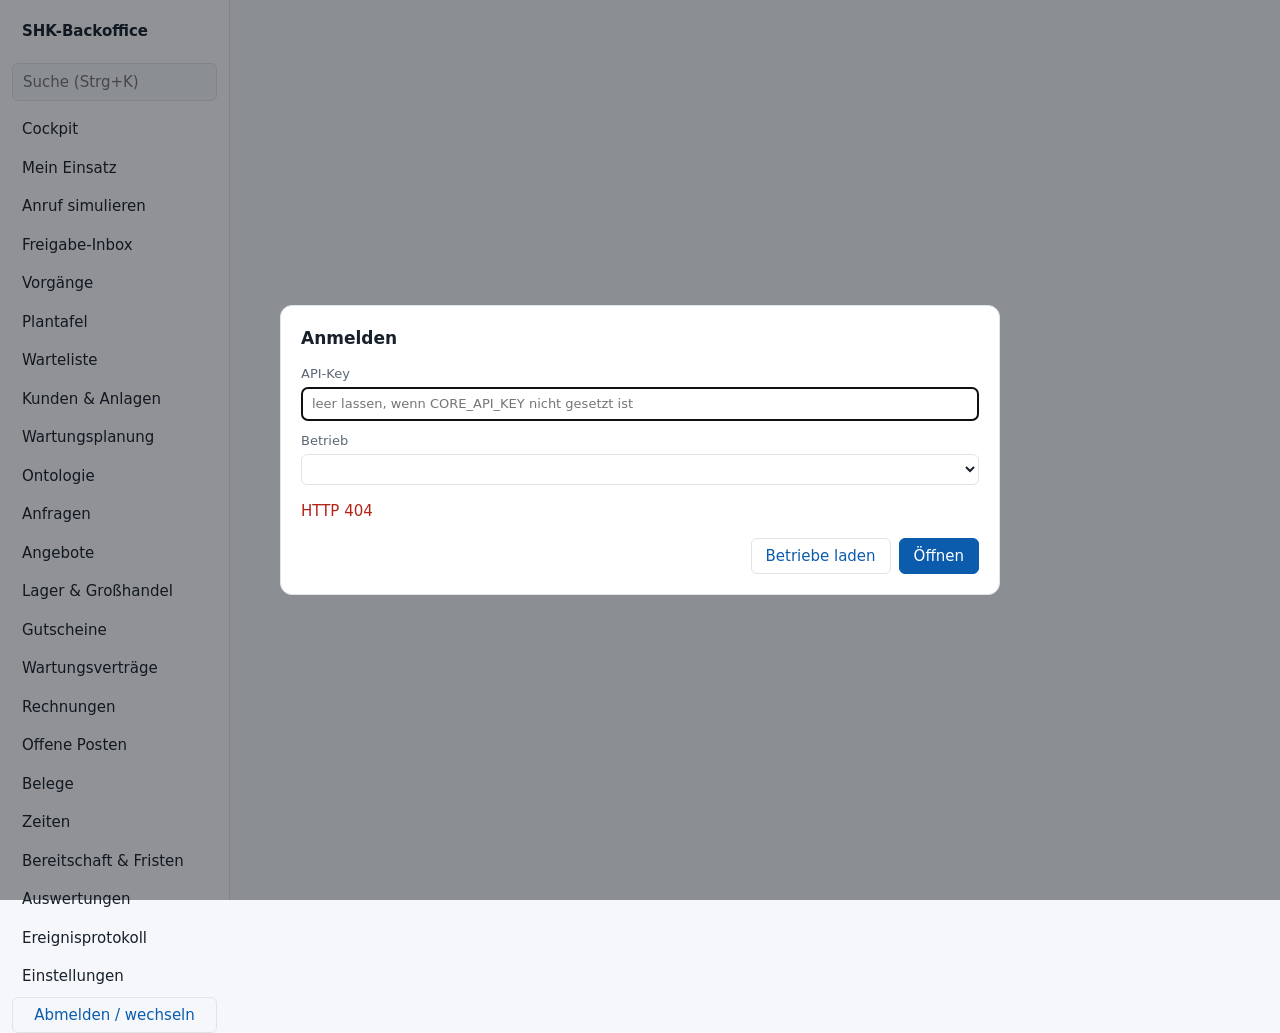
==== plattform/core/ui/index.html @ 811b25ac "Algorithmische Kerne: Tagesplan-Optimierer, Warteliste, Ausfallrisiko, Prognose, Dauerschätzung, Dub" ====
<!doctype html>
<html lang="de">
<head>
  <meta charset="utf-8">
  <meta name="viewport" content="width=device-width, initial-scale=1">
  <title>SHK-Backoffice</title>
  <link rel="icon" href="data:,">
  <link rel="stylesheet" href="app.css">
</head>
<body>
<div class="layout">
  <nav class="seitenleiste" aria-label="Hauptnavigation">
    <div class="marke">SHK-Backoffice<span id="mandant-name" class="mandant"></span></div>
    <div class="suche"><input id="suche" type="search" placeholder="Suche (Strg+K)" autocomplete="off" aria-label="Globale Suche"><div id="suche-treffer" class="suche-treffer" hidden></div></div>
    <a href="#cockpit" data-ansicht="cockpit">Cockpit</a>
    <a href="#einsatz" data-ansicht="einsatz" data-recht="einsatz">Mein Einsatz</a>
    <a href="#anruf" data-ansicht="anruf">Anruf simulieren</a>
    <a href="#freigaben" data-ansicht="freigaben">Freigabe-Inbox <span id="zaehler-freigaben" class="zaehler"></span></a>
    <a href="#vorgaenge" data-ansicht="vorgaenge">Vorgänge</a>
    <a href="#plantafel" data-ansicht="plantafel">Plantafel</a>
    <a href="#warteliste" data-ansicht="warteliste" data-recht="bearbeiten">Warteliste</a>
    <a href="#kunden" data-ansicht="kunden">Kunden &amp; Anlagen</a>
    <a href="#wartung" data-ansicht="wartung">Wartungsplanung</a>
    <a href="#ontologie" data-ansicht="ontologie">Ontologie</a>
    <a href="#anfragen" data-ansicht="anfragen" data-recht="bearbeiten">Anfragen</a>
    <a href="#angebote" data-ansicht="angebote">Angebote</a>
    <a href="#lager" data-ansicht="lager" data-recht="einsatz">Lager &amp; Großhandel</a>
    <a href="#gutscheine" data-ansicht="gutscheine" data-recht="finanzen">Gutscheine</a>
    <a href="#vertraege" data-ansicht="vertraege">Wartungsverträge</a>
    <a href="#rechnungen" data-ansicht="rechnungen" data-recht="finanzen">Rechnungen</a>
    <a href="#forderungen" data-ansicht="forderungen" data-recht="finanzen">Offene Posten <span id="zaehler-op" class="zaehler"></span></a>
    <a href="#belege" data-ansicht="belege" data-recht="finanzen">Belege <span id="zaehler-belege" class="zaehler"></span></a>
    <a href="#zeiten" data-ansicht="zeiten" data-recht="einsatz">Zeiten</a>
    <a href="#betrieb" data-ansicht="betrieb">Bereitschaft &amp; Fristen</a>
    <a href="#auswertungen" data-ansicht="auswertungen" data-recht="finanzen">Auswertungen</a>
    <a href="#protokoll" data-ansicht="protokoll">Ereignisprotokoll</a>
    <a href="#einstellungen" data-ansicht="einstellungen" id="nav-einstellungen" hidden>Einstellungen</a>
    <button id="abmelden" class="leise">Abmelden / wechseln</button>
  </nav>
  <main id="inhalt" tabindex="-1"></main>
</div>

<dialog id="anmeldung">
  <form method="dialog" id="anmeldeformular">
    <h2>Anmelden</h2>
    <div id="oidc-bereich" hidden>
      <p><button id="oidc-anmelden" type="button">Mit Betriebskonto anmelden</button></p>
      <p class="unterzeile">Administration und Entwicklung: mit API-Key und Betrieb.</p>
    </div>
    <label>API-Key <input id="api-key" type="password" autocomplete="off" placeholder="leer lassen, wenn CORE_API_KEY nicht gesetzt ist"></label>
    <label>Betrieb <select id="mandant-auswahl"></select></label>
    <p id="anmeldefehler" class="fehler" hidden></p>
    <div class="aktionen"><button id="mandanten-laden" type="button" class="leise">Betriebe laden</button><button type="submit">Öffnen</button></div>
  </form>
</dialog>

<dialog id="detail"><div id="detail-inhalt"></div><form method="dialog"><button class="leise">Schließen</button></form></dialog>
<script src="app.js"></script>
</body>
</html>
---- plattform/core/ui/app.css ----
:root {
  --text: #18212b; --gedämpft: #5b6775; --fläche: #f5f7fa; --karte: #ffffff; --linie: #dfe4ea;
  --akzent: #0b5cad; --akzent-text: #ffffff; --ok: #1d7a46; --warn: #a86400; --kritisch: #b42318;
  --ok-fläche: #e4f4ea; --warn-fläche: #fdf1dc; --kritisch-fläche: #fde8e6; --info-fläche: #e6f0fb;
  --radius: 8px; --schatten: 0 1px 2px rgba(16, 24, 40, .06);
  color-scheme: light;
}
@media (prefers-color-scheme: dark) {
  :root:not([data-theme="light"]) {
    --text: #e7ecf2; --gedämpft: #9aa6b4; --fläche: #0f141a; --karte: #171e26; --linie: #2a3440;
    --akzent: #6aaef5; --akzent-text: #0b1520; --ok: #5fcf8f; --warn: #f0b354; --kritisch: #f2867b;
    --ok-fläche: #173326; --warn-fläche: #3a2c14; --kritisch-fläche: #3d1c1a; --info-fläche: #16283c;
    color-scheme: dark;
  }
}
* { box-sizing: border-box; }
body { margin: 0; background: var(--fläche); color: var(--text); font: 15px/1.5 system-ui, -apple-system, "Segoe UI", Roboto, sans-serif; }
.layout { display: grid; grid-template-columns: 230px 1fr; min-height: 100vh; }
.seitenleiste { background: var(--karte); border-right: 1px solid var(--linie); padding: 16px 12px; display: flex; flex-direction: column; gap: 2px; position: sticky; top: 0; height: 100vh; }
.marke { font-weight: 700; padding: 4px 10px 14px; }
.mandant { display: block; font-weight: 400; font-size: 12px; color: var(--gedämpft); }
.seitenleiste a { color: var(--text); text-decoration: none; padding: 7px 10px; border-radius: 6px; display: flex; justify-content: space-between; }
.seitenleiste a:hover { background: var(--fläche); }
.seitenleiste a.aktiv { background: var(--info-fläche); color: var(--akzent); font-weight: 600; }
#abmelden { margin-top: auto; }
main { padding: 24px 28px 48px; max-width: 1400px; outline: none; min-width: 0; }
h1 { font-size: 22px; margin: 0 0 4px; } h2 { font-size: 17px; margin: 0 0 12px; } h3 { font-size: 15px; margin: 0 0 8px; }
.unterzeile { color: var(--gedämpft); margin: 0 0 20px; }
.raster { display: grid; gap: 16px; grid-template-columns: repeat(auto-fit, minmax(260px, 1fr)); margin-bottom: 20px; }
.kacheln { display: grid; gap: 12px; grid-template-columns: repeat(auto-fit, minmax(160px, 1fr)); margin-bottom: 20px; }
.karte { background: var(--karte); border: 1px solid var(--linie); border-radius: var(--radius); padding: 16px; box-shadow: var(--schatten); min-width: 0; }
.kachel .wert { font-size: 26px; font-weight: 700; font-variant-numeric: tabular-nums; }
.kachel .bez { color: var(--gedämpft); font-size: 13px; }
table { width: 100%; border-collapse: collapse; font-size: 14px; }
th { text-align: left; color: var(--gedämpft); font-weight: 600; font-size: 12px; text-transform: uppercase; letter-spacing: .03em; }
th, td { padding: 8px 10px; border-bottom: 1px solid var(--linie); vertical-align: top; }
tr.klickbar { cursor: pointer; } tr.klickbar:hover td { background: var(--fläche); }
tr.hervor td { background: color-mix(in srgb, var(--akzent) 12%, transparent); }
.tabelle-rahmen { overflow-x: auto; }
.marke-tag { display: inline-block; padding: 1px 8px; border-radius: 999px; font-size: 12px; font-weight: 600; white-space: nowrap; }
.t-notdienst, .t-ueberfaellig, .t-tot, .t-C { background: var(--kritisch-fläche); color: var(--kritisch); }
.t-hoch, .t-bald_faellig, .t-vorgeschlagen, .t-B, .t-offen { background: var(--warn-fläche); color: var(--warn); }
.t-normal, .t-niedrig, .t-aktuell, .t-bestaetigt, .t-A, .t-freigegeben, .t-zugestellt { background: var(--ok-fläche); color: var(--ok); }
.t-neutral, .t-ohne_intervall, .t-abgelehnt { background: var(--fläche); color: var(--gedämpft); border: 1px solid var(--linie); }
button, .knopf { font: inherit; border: 1px solid var(--akzent); background: var(--akzent); color: var(--akzent-text); padding: 6px 14px; border-radius: 6px; cursor: pointer; }
button.leise { background: transparent; color: var(--akzent); border-color: var(--linie); }
button.gefahr { background: transparent; color: var(--kritisch); border-color: var(--linie); }
button:disabled { opacity: .5; cursor: default; }
input, select, textarea { font: inherit; color: var(--text); background: var(--karte); border: 1px solid var(--linie); border-radius: 6px; padding: 6px 10px; width: 100%; }
textarea { min-height: 80px; font-family: ui-monospace, SFMono-Regular, Menlo, monospace; font-size: 13px; }
label { display: grid; gap: 4px; font-size: 13px; color: var(--gedämpft); margin-bottom: 10px; }
label input[type="checkbox"] { width: auto; vertical-align: -2px; margin-right: 4px; }
.aktionen { display: flex; gap: 8px; justify-content: flex-end; flex-wrap: wrap; }
.zeile { display: flex; gap: 12px; align-items: end; flex-wrap: wrap; }
.zeile > label { flex: 1 1 180px; }
dialog { border: 1px solid var(--linie); border-radius: 12px; background: var(--karte); color: var(--text); padding: 20px; width: min(720px, calc(100vw - 32px)); max-height: 85vh; }
dialog::backdrop { background: rgba(10, 15, 20, .45); }
.fehler { color: var(--kritisch); } .hinweis { background: var(--info-fläche); border-radius: 6px; padding: 10px 12px; }
.sicherheit { background: var(--kritisch-fläche); color: var(--kritisch); border-radius: 6px; padding: 12px; font-weight: 600; }
.kanban { display: grid; grid-template-columns: repeat(6, minmax(170px, 1fr)); gap: 12px; overflow-x: auto; padding-bottom: 8px; }
.spalte { background: var(--karte); border: 1px solid var(--linie); border-radius: var(--radius); padding: 10px; min-height: 120px; }
.spalte h3 { display: flex; justify-content: space-between; font-size: 13px; color: var(--gedämpft); text-transform: uppercase; letter-spacing: .03em; }
.fallkarte { border: 1px solid var(--linie); border-radius: 6px; padding: 8px 10px; margin-bottom: 8px; background: var(--fläche); cursor: pointer; font-size: 13px; }
.fallkarte strong { display: block; font-size: 14px; }
.plantafel { display: grid; gap: 1px; background: var(--linie); border: 1px solid var(--linie); border-radius: var(--radius); overflow: hidden; }
.pt-zelle { background: var(--karte); padding: 8px; min-height: 64px; font-size: 13px; min-width: 0; }
.pt-kopf { background: var(--fläche); font-weight: 600; font-size: 12px; color: var(--gedämpft); }
.einsatz { border-left: 3px solid var(--akzent); background: var(--info-fläche); border-radius: 4px; padding: 4px 6px; margin-bottom: 4px; cursor: pointer; }
.einsatz.vorgeschlagen { border-left-color: var(--warn); background: var(--warn-fläche); }
.einsatz.notdienst { border-left-color: var(--kritisch); }
.verlauf { list-style: none; padding: 0; margin: 0; font-size: 13px; }
.verlauf li { padding: 6px 0; border-bottom: 1px dashed var(--linie); }
.gespraech { display: grid; gap: 8px; }
.sprechblase { padding: 8px 12px; border-radius: 10px; max-width: 85%; }
.sprechblase.agent { background: var(--info-fläche); }
.sprechblase.anrufer { background: var(--fläche); border: 1px solid var(--linie); justify-self: end; }
.sprechblase.system { font-family: ui-monospace, Menlo, monospace; font-size: 12px; color: var(--gedämpft); background: transparent; border: 1px dashed var(--linie); max-width: 100%; }
.wahl { display: flex; gap: 8px; flex-wrap: wrap; }
code, pre { font-family: ui-monospace, SFMono-Regular, Menlo, monospace; font-size: 12.5px; }
pre { background: var(--fläche); border: 1px solid var(--linie); border-radius: 6px; padding: 10px; overflow: auto; max-height: 360px; }
.balken { height: 8px; border-radius: 4px; background: var(--fläche); overflow: hidden; border: 1px solid var(--linie); }
.balken span { display: block; height: 100%; background: var(--akzent); }
.stempeluhr { display: flex; justify-content: space-between; align-items: center; gap: 12px; flex-wrap: wrap; }
.termin { border-left: 4px solid var(--akzent); } .termin.notdienst { border-left-color: var(--kritisch); } .termin.hoch { border-left-color: var(--warn); }
.unterschrift { border: 1px dashed var(--linie); border-radius: 6px; background: #fff; padding: 6px; display: grid; gap: 6px; justify-items: end; }
.unterschrift canvas { width: 100%; height: auto; touch-action: none; background: #fff; border-radius: 4px; }
.galerie { display: grid; grid-template-columns: repeat(auto-fill, minmax(140px, 1fr)); gap: 10px; }
.galerie figure { margin: 0; } .galerie img { width: 100%; aspect-ratio: 4/3; object-fit: cover; border-radius: 6px; border: 1px solid var(--linie); background: var(--fläche); }
.galerie figcaption { font-size: 12px; color: var(--gedämpft); overflow: hidden; text-overflow: ellipsis; white-space: nowrap; }
.belegansicht { display: grid; grid-template-columns: minmax(0, 1fr); gap: 16px; }
@media (min-width: 900px) { .belegansicht:has(.vorschau) { grid-template-columns: 300px minmax(0, 1fr); } }
.vorschau img, .vorschau iframe { width: 100%; border: 1px solid var(--linie); border-radius: 6px; background: var(--fläche); }
.vorschau iframe { height: 420px; }
@media (max-width: 860px) {
  .layout { grid-template-columns: 1fr; }
  .seitenleiste { position: static; height: auto; flex-direction: row; flex-wrap: wrap; border-right: 0; border-bottom: 1px solid var(--linie); }
  .marke { width: 100%; padding-bottom: 6px; } #abmelden { margin-top: 0; }
  main { padding: 16px; }
  .seitenleiste a { padding: 6px 8px; font-size: 14px; }
  .termin button, .stempeluhr button { padding: 10px 14px; }
}

/* Abwesenheiten in der Plantafel, Säulendiagramm der Auswertungen */
.einsatz.abwesend { border-left-color: var(--gedämpft); background: var(--fläche); color: var(--gedämpft); cursor: default; font-style: italic; }
.diagramm { display: flex; align-items: flex-end; gap: 8px; height: 180px; padding: 8px 4px 0; border-bottom: 1px solid var(--linie); }
.saeule { flex: 1; display: flex; flex-direction: column; align-items: center; height: 100%; min-width: 0; }
.saeule-balken { flex: 1; width: 100%; display: flex; align-items: flex-end; justify-content: center; gap: 2px; }
.saeule-teil { width: 40%; max-width: 22px; border-radius: 3px 3px 0 0; min-height: 1px; }
.saeule-teil.umsatz { background: var(--akzent); }
.saeule-teil.zahlung { background: var(--ok, #2e7d32); }
.saeule-bez { font-size: 11px; color: var(--gedämpft); margin-top: 4px; }
.legende { display: inline-block; width: 12px; height: 12px; border-radius: 2px; vertical-align: middle; margin: 0 4px 0 10px; }
.legende.umsatz { background: var(--akzent); } .legende.zahlung { background: var(--ok, #2e7d32); }

/* Kamera-Scan: Seitenvorschau */
.scanseiten { display: flex; flex-wrap: wrap; gap: 8px; margin-top: 8px; }
.scanseiten img { height: 96px; width: auto; border: 1px solid var(--linie); border-radius: 4px; background: #fff; }

/* Kundenkarte (Web-Mercator, eigene Zeichnung) */
.raster-karte { grid-template-columns: minmax(0, 2fr) minmax(260px, 1fr); }
@media (max-width: 900px) { .raster-karte { grid-template-columns: 1fr; } }
.geo { position: relative; overflow: hidden; border-radius: 6px; border: 1px solid var(--linie); background: var(--fläche); cursor: grab; touch-action: none; user-select: none; }
.geo:active { cursor: grabbing; } .geo:focus-visible { outline: 2px solid var(--akzent); }
.geo-kacheln img { position: absolute; display: block; pointer-events: none; }
@media (prefers-color-scheme: dark) { :root:not([data-theme="light"]) .geo-kacheln img { filter: brightness(.75) contrast(1.05); } }
.geo-marker .m { position: absolute; width: 16px; height: 16px; margin: -8px 0 0 -8px; border-radius: 50%; border: 2px solid #fff; box-shadow: 0 1px 3px rgba(0,0,0,.45); padding: 0; cursor: pointer; background: var(--akzent); }
.geo-marker .m:hover, .geo-marker .m:focus-visible { transform: scale(1.3); z-index: 2; }
.m-betrieb { background: #18212b !important; border-radius: 3px !important; width: 18px !important; height: 18px !important; }
.m-notdienst { background: var(--kritisch) !important; } .m-hoch { background: var(--warn) !important; } .m-ueberfaellig { background: #c2410c !important; }
.m-vertrag { background: var(--ok) !important; } .m-kunde { background: var(--akzent) !important; }
.m-heute { box-shadow: 0 0 0 3px #fff, 0 0 0 6px var(--akzent) !important; }
.geo-marker .m-text { position: absolute; transform: translateY(-50%); font-size: 11px; line-height: 1.2; padding: 1px 5px; border-radius: 3px; background: rgba(255,255,255,.85); color: #18212b; white-space: nowrap; pointer-events: none; box-shadow: 0 1px 2px rgba(0,0,0,.2); }
.geo-steuer { position: absolute; top: 8px; right: 8px; display: grid; gap: 4px; z-index: 3; }
.geo-steuer button { width: 32px; height: 32px; padding: 0; background: var(--karte); font-size: 18px; line-height: 1; }
.geo-hinweis { position: absolute; right: 0; bottom: 0; font-size: 11px; background: rgba(255,255,255,.8); color: #333; padding: 1px 6px; border-top-left-radius: 4px; z-index: 3; }
.geo-leer { position: absolute; inset: 0; display: grid; place-items: center; margin: 0; color: var(--gedämpft); }
.geo-legende { display: flex; flex-wrap: wrap; gap: 6px 14px; font-size: 12px; color: var(--gedämpft); margin-top: 8px; }
.geo-legende i { display: inline-block; width: 10px; height: 10px; border-radius: 50%; margin-right: 5px; vertical-align: -1px; border: 1px solid rgba(0,0,0,.2); }
.geo-legende .m-heute { box-shadow: 0 0 0 2px var(--akzent) !important; background: transparent !important; }
.pruefliste { margin: 0; padding-left: 18px; } .pruefliste li { margin-bottom: 4px; }
a.kachel { text-decoration: none; color: inherit; }
.geo-linien { position: absolute; inset: 0; pointer-events: none; z-index: 1; }
.geo-marker { position: absolute; inset: 0; z-index: 2; }
.pt-feiertag { background: var(--warn-fläche); color: var(--warn); }

/* Globale Suche */
.suche { position: relative; margin: 4px 0 8px; }
.suche input { width: 100%; padding: 7px 10px; border-radius: 6px; border: 1px solid var(--linie); background: var(--fläche); color: var(--text); font: inherit; }
.suche-treffer { position: absolute; left: 0; right: 0; top: 100%; z-index: 30; background: var(--karte); border: 1px solid var(--linie); border-radius: 8px; box-shadow: 0 8px 24px rgba(10,15,20,.18); max-height: 60vh; overflow: auto; min-width: 320px; }
.suche-treffer .gruppe { padding: 6px 10px 2px; font-size: 11px; text-transform: uppercase; letter-spacing: .04em; color: var(--text-leise, #6b7a88); }
.suche-treffer button { display: block; width: 100%; text-align: left; background: none; border: 0; border-top: 1px solid var(--linie); padding: 7px 10px; color: var(--text); font: inherit; cursor: pointer; }
.suche-treffer button:hover, .suche-treffer button:focus { background: var(--fläche); outline: none; }
.suche-treffer small { display: block; color: var(--text-leise, #6b7a88); }
.pruefpunkte { display: grid; grid-template-columns: 1fr auto; gap: 6px 12px; align-items: center; }
.pruefpunkte .norm { font-size: 11px; color: var(--text-leise, #6b7a88); }
.pruefpunkte input, .pruefpunkte select { width: 9em; }
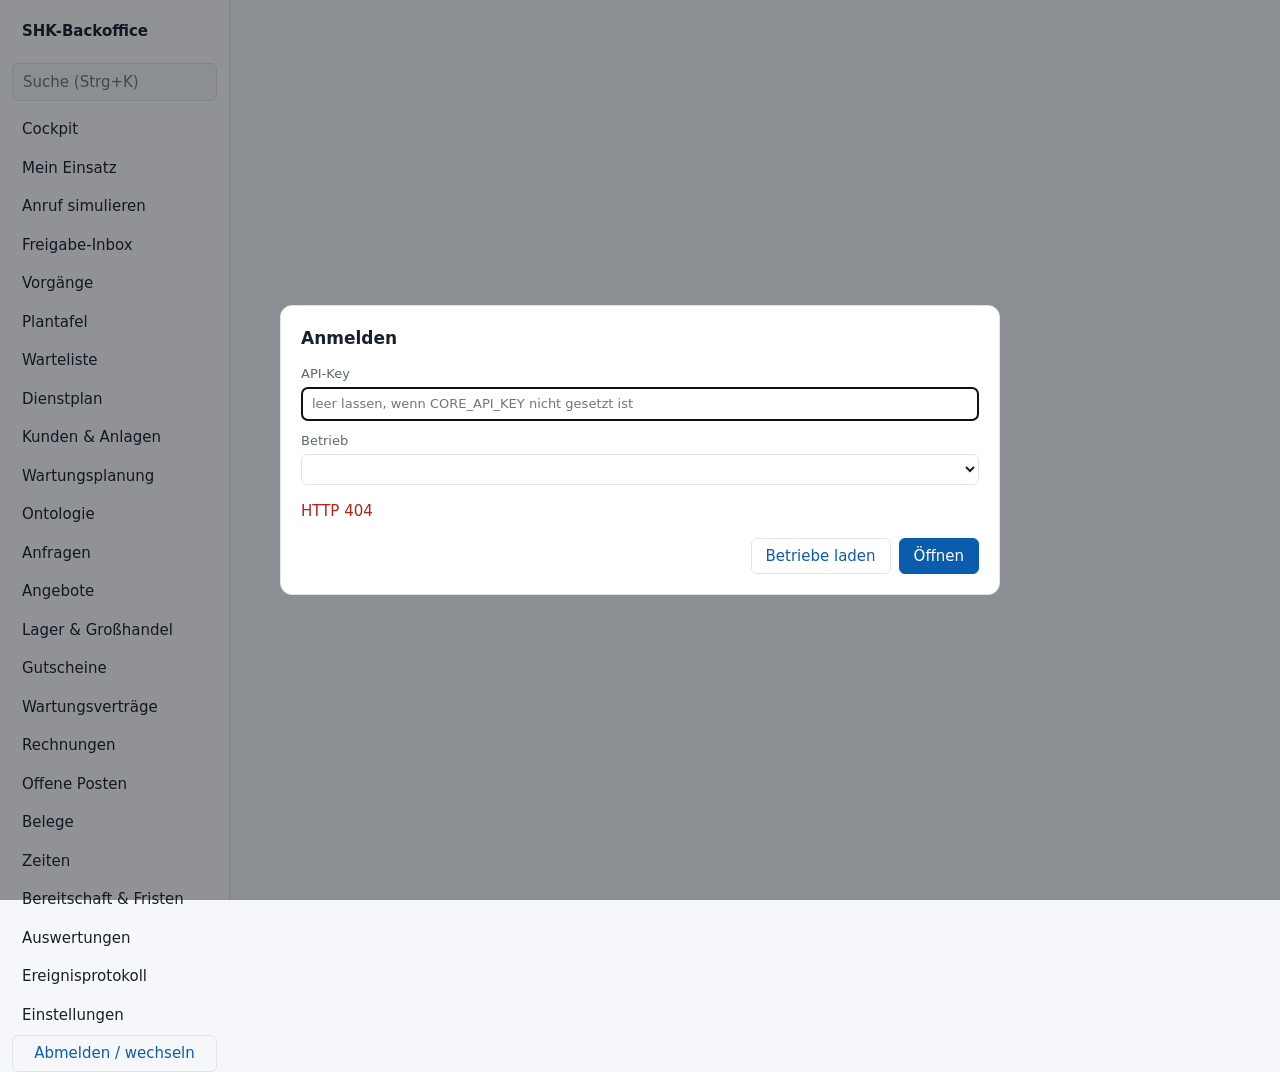
==== commit 3b83bd89: "Runde 6: Erneuerungskalender, Dienstplan, Zählerstände, Gewährleistung, Qualifikationsmatrix - core/" ====
--- a/plattform/core/ui/index.html
+++ b/plattform/core/ui/index.html
@@ -19,6 +19,7 @@
     <a href="#vorgaenge" data-ansicht="vorgaenge">Vorgänge</a>
     <a href="#plantafel" data-ansicht="plantafel">Plantafel</a>
     <a href="#warteliste" data-ansicht="warteliste" data-recht="bearbeiten">Warteliste</a>
+    <a href="#dienstplan" data-ansicht="dienstplan" data-recht="einsatz">Dienstplan</a>
     <a href="#kunden" data-ansicht="kunden">Kunden &amp; Anlagen</a>
     <a href="#wartung" data-ansicht="wartung">Wartungsplanung</a>
     <a href="#ontologie" data-ansicht="ontologie">Ontologie</a>
--- a/plattform/core/ui/app.css
+++ b/plattform/core/ui/app.css
@@ -35,6 +35,13 @@
 th { text-align: left; color: var(--gedämpft); font-weight: 600; font-size: 12px; text-transform: uppercase; letter-spacing: .03em; }
 th, td { padding: 8px 10px; border-bottom: 1px solid var(--linie); vertical-align: top; }
 tr.klickbar { cursor: pointer; } tr.klickbar:hover td { background: var(--fläche); }
+table.dienstplan td { vertical-align: top; min-width: 92px; font-size: 13px; }
+table.dienstplan td.abwesend { background: #fff4e5; }
+table.dienstplan td.frei { background: #f1f1f1; color: #777; }
+.dienst { display: inline-block; padding: 1px 6px; border-radius: 4px; background: #e3eefc; margin: 1px 0; }
+.dienst.regel { background: #eef3f8; color: #556; }
+.dienst.bereitschaft { background: #fdebd0; }
+.dienst.frei { background: #e9e9e9; }
 tr.hervor td { background: color-mix(in srgb, var(--akzent) 12%, transparent); }
 .tabelle-rahmen { overflow-x: auto; }
 .marke-tag { display: inline-block; padding: 1px 8px; border-radius: 999px; font-size: 12px; font-weight: 600; white-space: nowrap; }
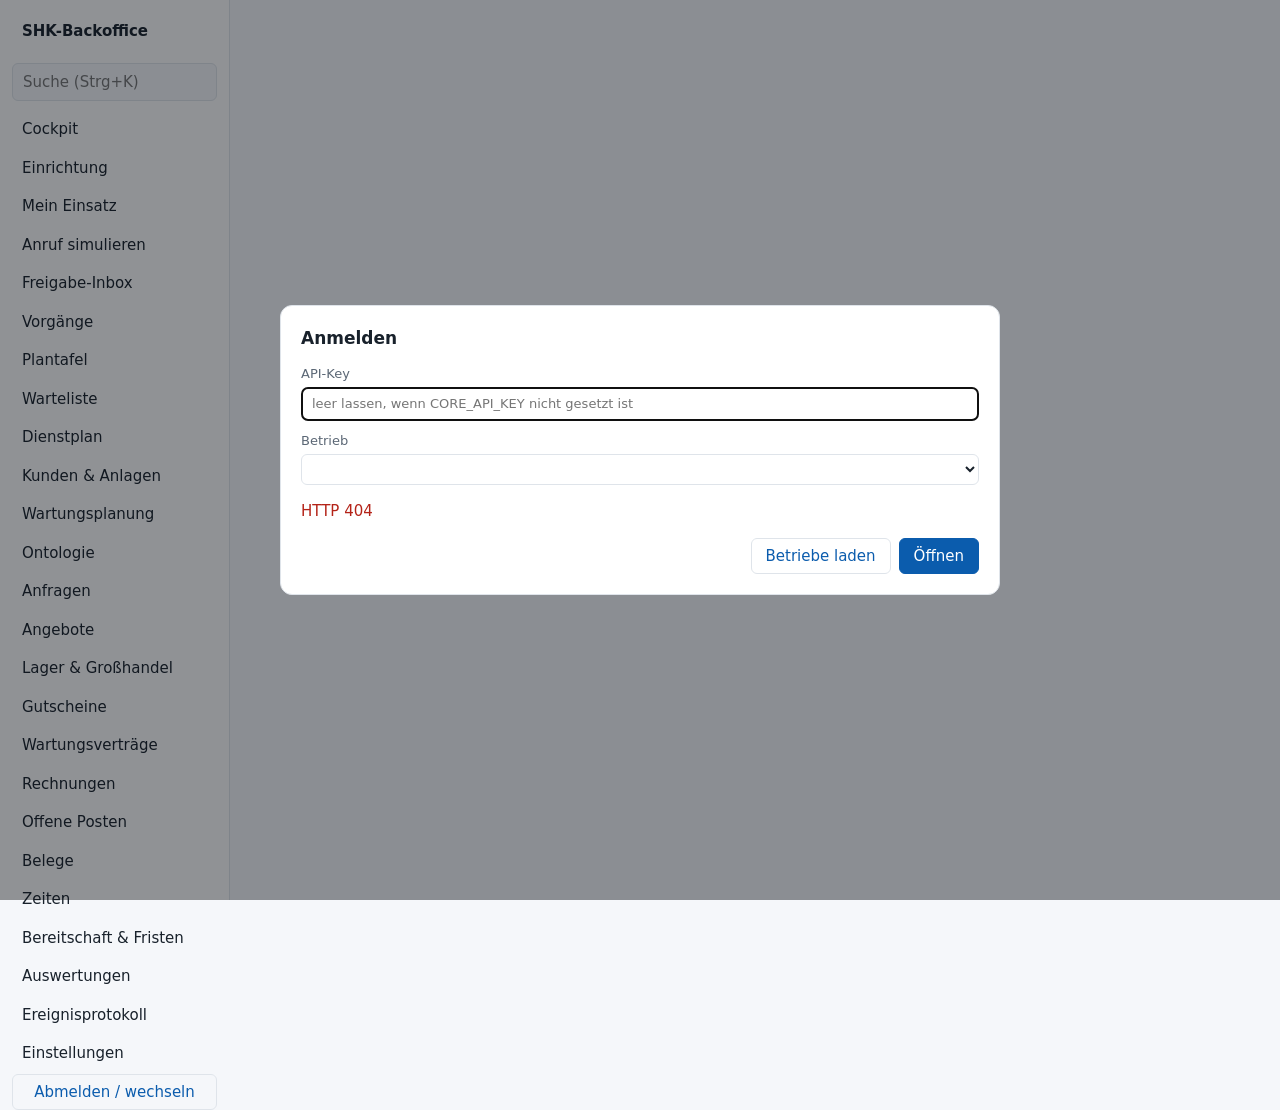
==== commit 2c745aaa: "Runde 7: Multi-Branchen mit Sachmitteln, Einrichtung in einem Befehl, kundenfreundliches Portal Plat" ====
--- a/plattform/core/ui/index.html
+++ b/plattform/core/ui/index.html
@@ -13,6 +13,7 @@
     <div class="marke">SHK-Backoffice<span id="mandant-name" class="mandant"></span></div>
     <div class="suche"><input id="suche" type="search" placeholder="Suche (Strg+K)" autocomplete="off" aria-label="Globale Suche"><div id="suche-treffer" class="suche-treffer" hidden></div></div>
     <a href="#cockpit" data-ansicht="cockpit">Cockpit</a>
+    <a href="#einrichtung" data-ansicht="einrichtung" data-recht="verwalten">Einrichtung</a>
     <a href="#einsatz" data-ansicht="einsatz" data-recht="einsatz">Mein Einsatz</a>
     <a href="#anruf" data-ansicht="anruf">Anruf simulieren</a>
     <a href="#freigaben" data-ansicht="freigaben">Freigabe-Inbox <span id="zaehler-freigaben" class="zaehler"></span></a>
--- a/plattform/core/ui/app.css
+++ b/plattform/core/ui/app.css
@@ -154,10 +154,21 @@
 .suche { position: relative; margin: 4px 0 8px; }
 .suche input { width: 100%; padding: 7px 10px; border-radius: 6px; border: 1px solid var(--linie); background: var(--fläche); color: var(--text); font: inherit; }
 .suche-treffer { position: absolute; left: 0; right: 0; top: 100%; z-index: 30; background: var(--karte); border: 1px solid var(--linie); border-radius: 8px; box-shadow: 0 8px 24px rgba(10,15,20,.18); max-height: 60vh; overflow: auto; min-width: 320px; }
-.suche-treffer .gruppe { padding: 6px 10px 2px; font-size: 11px; text-transform: uppercase; letter-spacing: .04em; color: var(--text-leise, #6b7a88); }
+.suche-treffer .gruppe { padding: 6px 10px 2px; font-size: 11px; text-transform: uppercase; letter-spacing: .04em; color: var(--gedämpft); }
 .suche-treffer button { display: block; width: 100%; text-align: left; background: none; border: 0; border-top: 1px solid var(--linie); padding: 7px 10px; color: var(--text); font: inherit; cursor: pointer; }
 .suche-treffer button:hover, .suche-treffer button:focus { background: var(--fläche); outline: none; }
-.suche-treffer small { display: block; color: var(--text-leise, #6b7a88); }
+.suche-treffer small { display: block; color: var(--gedämpft); }
 .pruefpunkte { display: grid; grid-template-columns: 1fr auto; gap: 6px 12px; align-items: center; }
-.pruefpunkte .norm { font-size: 11px; color: var(--text-leise, #6b7a88); }
+.pruefpunkte .norm { font-size: 11px; color: var(--gedämpft); }
 .pruefpunkte input, .pruefpunkte select { width: 9em; }
+
+/* Toasts, Leerzustände, Fortschritt (Einrichtung) */
+.toasts { position: fixed; right: 16px; bottom: 16px; display: flex; flex-direction: column; gap: 8px; z-index: 60; max-width: min(420px, calc(100vw - 32px)); }
+.toast { padding: 10px 14px; border-radius: 8px; background: var(--karte); border: 1px solid var(--linie); box-shadow: var(--schatten); border-left: 4px solid var(--akzent); transition: opacity .3s, transform .3s; }
+.toast.t-fehler { border-left-color: var(--kritisch); } .toast.t-ok { border-left-color: var(--ok, #1f7a4d); } .toast.weg { opacity: 0; transform: translateY(8px); }
+.leer { color: var(--gedämpft); padding: 14px 0; text-align: center; }
+.balken { height: 8px; border-radius: 999px; background: var(--info-fläche); overflow: hidden; margin: 8px 0; } .balken span { display: block; height: 100%; background: var(--akzent); transition: width .4s; }
+.banner { display: flex; justify-content: space-between; align-items: center; gap: 16px; margin-bottom: 16px; text-decoration: none; color: inherit; }
+.schritte { list-style: none; margin: 8px 0 0; padding: 0; } .schritte li { display: flex; gap: 12px; align-items: flex-start; padding: 8px 0; border-top: 1px solid var(--linie); }
+.schritte li > div { flex: 1; } .schritte .punkt { width: 22px; height: 22px; border-radius: 50%; border: 2px solid var(--linie); display: inline-flex; align-items: center; justify-content: center; font-size: 13px; flex-shrink: 0; }
+.schritte .erledigt .punkt { background: var(--ok, #1f7a4d); border-color: var(--ok, #1f7a4d); color: #fff; } .schritte .erledigt strong { color: var(--gedämpft); font-weight: 500; }
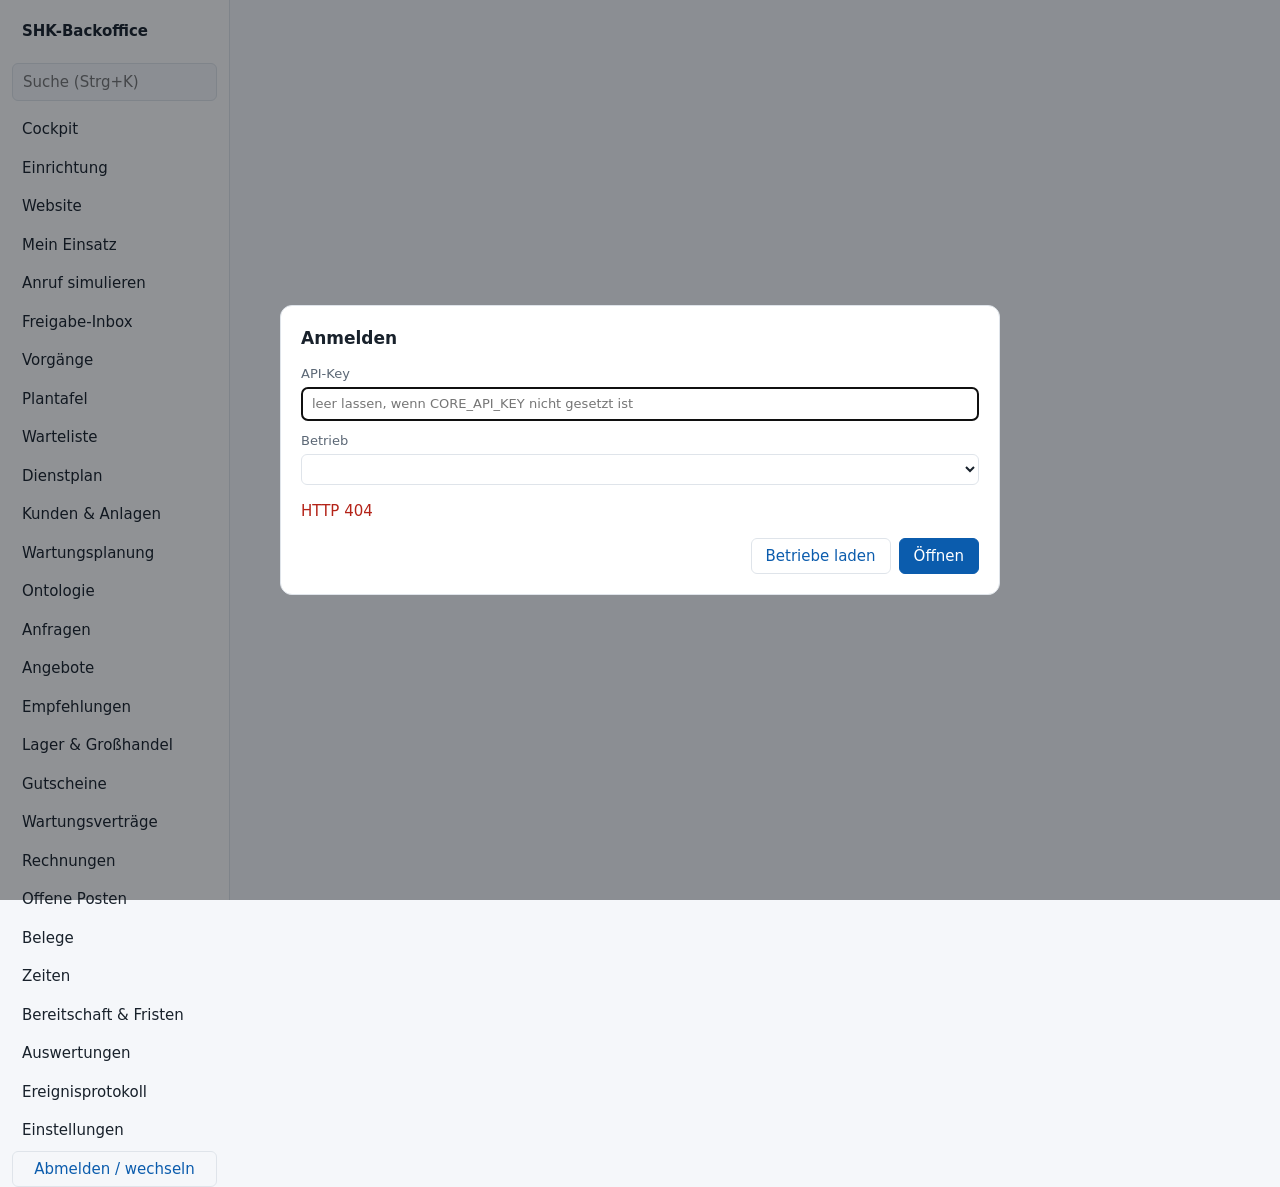
==== commit 5519d159: "Runde 8: Betriebswebsite je Mandant und Upsell-Modul - core/website.py: generierte Website aus den S" ====
--- a/plattform/core/ui/index.html
+++ b/plattform/core/ui/index.html
@@ -14,6 +14,7 @@
     <div class="suche"><input id="suche" type="search" placeholder="Suche (Strg+K)" autocomplete="off" aria-label="Globale Suche"><div id="suche-treffer" class="suche-treffer" hidden></div></div>
     <a href="#cockpit" data-ansicht="cockpit">Cockpit</a>
     <a href="#einrichtung" data-ansicht="einrichtung" data-recht="verwalten">Einrichtung</a>
+    <a href="#website" data-ansicht="website" data-recht="bearbeiten">Website</a>
     <a href="#einsatz" data-ansicht="einsatz" data-recht="einsatz">Mein Einsatz</a>
     <a href="#anruf" data-ansicht="anruf">Anruf simulieren</a>
     <a href="#freigaben" data-ansicht="freigaben">Freigabe-Inbox <span id="zaehler-freigaben" class="zaehler"></span></a>
@@ -26,6 +27,7 @@
     <a href="#ontologie" data-ansicht="ontologie">Ontologie</a>
     <a href="#anfragen" data-ansicht="anfragen" data-recht="bearbeiten">Anfragen</a>
     <a href="#angebote" data-ansicht="angebote">Angebote</a>
+    <a href="#upsell" data-ansicht="upsell" data-recht="bearbeiten">Empfehlungen</a>
     <a href="#lager" data-ansicht="lager" data-recht="einsatz">Lager &amp; Großhandel</a>
     <a href="#gutscheine" data-ansicht="gutscheine" data-recht="finanzen">Gutscheine</a>
     <a href="#vertraege" data-ansicht="vertraege">Wartungsverträge</a>
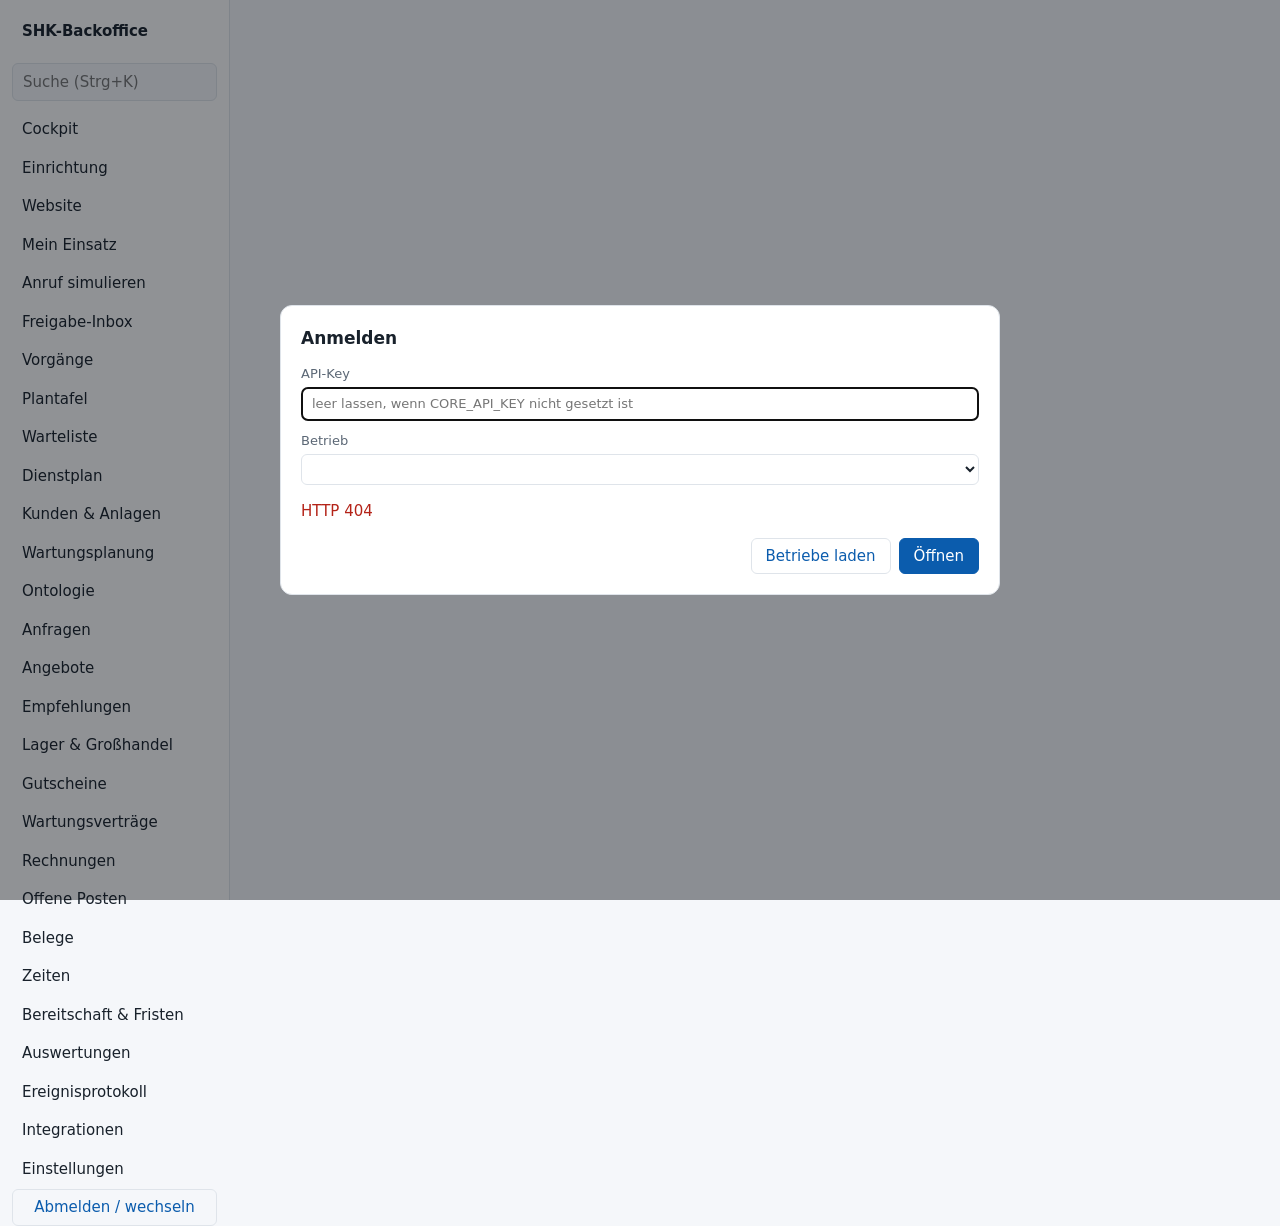
==== commit 125c6899: "Runde 9: Integrations-Hub, WhatsApp und Online-Zahlung, kundenfreundliche Layouts - core/integration" ====
--- a/plattform/core/ui/index.html
+++ b/plattform/core/ui/index.html
@@ -38,6 +38,7 @@
     <a href="#betrieb" data-ansicht="betrieb">Bereitschaft &amp; Fristen</a>
     <a href="#auswertungen" data-ansicht="auswertungen" data-recht="finanzen">Auswertungen</a>
     <a href="#protokoll" data-ansicht="protokoll">Ereignisprotokoll</a>
+    <a href="#integrationen" data-ansicht="integrationen" data-recht="verwalten">Integrationen</a>
     <a href="#einstellungen" data-ansicht="einstellungen" id="nav-einstellungen" hidden>Einstellungen</a>
     <button id="abmelden" class="leise">Abmelden / wechseln</button>
   </nav>
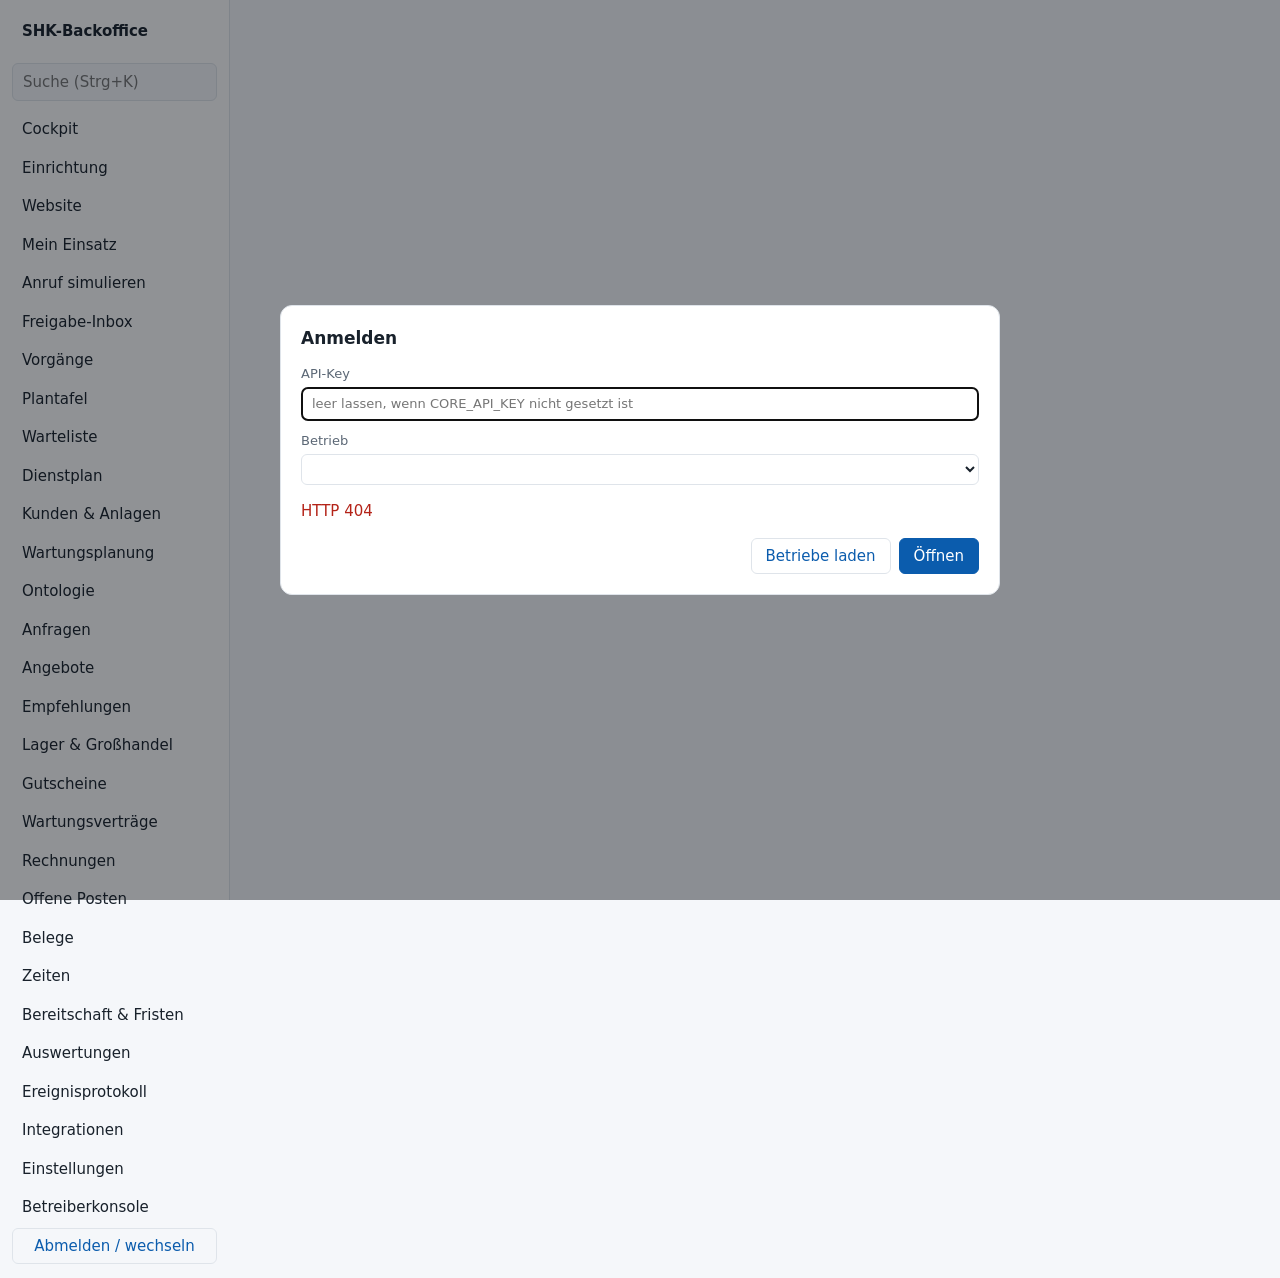
==== commit 1f84e923: "Runde 10: Open-Source-Bausteine direkt eingebunden und Produktisierung - Leaflet 1.9.4 (BSD-2) und u" ====
--- a/plattform/core/ui/index.html
+++ b/plattform/core/ui/index.html
@@ -5,6 +5,10 @@
   <meta name="viewport" content="width=device-width, initial-scale=1">
   <title>SHK-Backoffice</title>
   <link rel="icon" href="data:,">
+  <link rel="manifest" href="manifest.webmanifest">
+  <meta name="theme-color" content="#0b5cad">
+  <link rel="stylesheet" href="lib/leaflet.css">
+  <link rel="stylesheet" href="lib/uplot.min.css">
   <link rel="stylesheet" href="app.css">
 </head>
 <body>
@@ -40,7 +44,9 @@
     <a href="#protokoll" data-ansicht="protokoll">Ereignisprotokoll</a>
     <a href="#integrationen" data-ansicht="integrationen" data-recht="verwalten">Integrationen</a>
     <a href="#einstellungen" data-ansicht="einstellungen" id="nav-einstellungen" hidden>Einstellungen</a>
+    <a href="#betreiber" data-ansicht="betreiber" data-recht="plattform">Betreiberkonsole</a>
     <button id="abmelden" class="leise">Abmelden / wechseln</button>
+    <small id="version" class="version"></small>
   </nav>
   <main id="inhalt" tabindex="-1"></main>
 </div>
@@ -60,6 +66,8 @@
 </dialog>
 
 <dialog id="detail"><div id="detail-inhalt"></div><form method="dialog"><button class="leise">Schließen</button></form></dialog>
+<script src="lib/leaflet.js"></script>
+<script src="lib/uplot.min.js"></script>
 <script src="app.js"></script>
 </body>
 </html>
--- a/plattform/core/ui/lib/uplot.min.css
+++ b/plattform/core/ui/lib/uplot.min.css
@@ -0,0 +1 @@
+.uplot, .uplot *, .uplot *::before, .uplot *::after {box-sizing: border-box;}.uplot {font-family: system-ui, -apple-system, "Segoe UI", Roboto, "Helvetica Neue", Arial, "Noto Sans", sans-serif, "Apple Color Emoji", "Segoe UI Emoji", "Segoe UI Symbol", "Noto Color Emoji";line-height: 1.5;width: min-content;}.u-title {text-align: center;font-size: 18px;font-weight: bold;}.u-wrap {position: relative;user-select: none;}.u-over, .u-under {position: absolute;}.u-under {overflow: hidden;}.uplot canvas {display: block;position: relative;width: 100%;height: 100%;}.u-axis {position: absolute;}.u-legend {font-size: 14px;margin: auto;text-align: center;}.u-inline {display: block;}.u-inline * {display: inline-block;}.u-inline tr {margin-right: 16px;}.u-legend th {font-weight: 600;}.u-legend th > * {vertical-align: middle;display: inline-block;}.u-legend .u-marker {width: 1em;height: 1em;margin-right: 4px;background-clip: padding-box !important;}.u-inline.u-live th::after {content: ":";vertical-align: middle;}.u-inline:not(.u-live) .u-value {display: none;}.u-series > * {padding: 4px;}.u-series th {cursor: pointer;}.u-legend .u-off > * {opacity: 0.3;}.u-select {background: rgba(0,0,0,0.07);position: absolute;pointer-events: none;}.u-cursor-x, .u-cursor-y {position: absolute;left: 0;top: 0;pointer-events: none;will-change: transform;}.u-hz .u-cursor-x, .u-vt .u-cursor-y {height: 100%;border-right: 1px dashed #607D8B;}.u-hz .u-cursor-y, .u-vt .u-cursor-x {width: 100%;border-bottom: 1px dashed #607D8B;}.u-cursor-pt {position: absolute;top: 0;left: 0;border-radius: 50%;border: 0 solid;pointer-events: none;will-change: transform;/*this has to be !important since we set inline "background" shorthand */background-clip: padding-box !important;}.u-axis.u-off, .u-select.u-off, .u-cursor-x.u-off, .u-cursor-y.u-off, .u-cursor-pt.u-off {display: none;}
--- a/plattform/core/ui/app.css
+++ b/plattform/core/ui/app.css
@@ -109,15 +109,8 @@
 
 /* Abwesenheiten in der Plantafel, Säulendiagramm der Auswertungen */
 .einsatz.abwesend { border-left-color: var(--gedämpft); background: var(--fläche); color: var(--gedämpft); cursor: default; font-style: italic; }
-.diagramm { display: flex; align-items: flex-end; gap: 8px; height: 180px; padding: 8px 4px 0; border-bottom: 1px solid var(--linie); }
-.saeule { flex: 1; display: flex; flex-direction: column; align-items: center; height: 100%; min-width: 0; }
-.saeule-balken { flex: 1; width: 100%; display: flex; align-items: flex-end; justify-content: center; gap: 2px; }
-.saeule-teil { width: 40%; max-width: 22px; border-radius: 3px 3px 0 0; min-height: 1px; }
-.saeule-teil.umsatz { background: var(--akzent); }
-.saeule-teil.zahlung { background: var(--ok, #2e7d32); }
-.saeule-bez { font-size: 11px; color: var(--gedämpft); margin-top: 4px; }
-.legende { display: inline-block; width: 12px; height: 12px; border-radius: 2px; vertical-align: middle; margin: 0 4px 0 10px; }
-.legende.umsatz { background: var(--akzent); } .legende.zahlung { background: var(--ok, #2e7d32); }
+.diagramm-rahmen { width: 100%; min-height: 240px; }
+.diagramm-rahmen .u-legend { font-size: 12px; color: var(--gedämpft); }
 
 /* Kamera-Scan: Seitenvorschau */
 .scanseiten { display: flex; flex-wrap: wrap; gap: 8px; margin-top: 8px; }
@@ -126,20 +119,15 @@
 /* Kundenkarte (Web-Mercator, eigene Zeichnung) */
 .raster-karte { grid-template-columns: minmax(0, 2fr) minmax(260px, 1fr); }
 @media (max-width: 900px) { .raster-karte { grid-template-columns: 1fr; } }
-.geo { position: relative; overflow: hidden; border-radius: 6px; border: 1px solid var(--linie); background: var(--fläche); cursor: grab; touch-action: none; user-select: none; }
-.geo:active { cursor: grabbing; } .geo:focus-visible { outline: 2px solid var(--akzent); }
-.geo-kacheln img { position: absolute; display: block; pointer-events: none; }
-@media (prefers-color-scheme: dark) { :root:not([data-theme="light"]) .geo-kacheln img { filter: brightness(.75) contrast(1.05); } }
-.geo-marker .m { position: absolute; width: 16px; height: 16px; margin: -8px 0 0 -8px; border-radius: 50%; border: 2px solid #fff; box-shadow: 0 1px 3px rgba(0,0,0,.45); padding: 0; cursor: pointer; background: var(--akzent); }
-.geo-marker .m:hover, .geo-marker .m:focus-visible { transform: scale(1.3); z-index: 2; }
-.m-betrieb { background: #18212b !important; border-radius: 3px !important; width: 18px !important; height: 18px !important; }
-.m-notdienst { background: var(--kritisch) !important; } .m-hoch { background: var(--warn) !important; } .m-ueberfaellig { background: #c2410c !important; }
-.m-vertrag { background: var(--ok) !important; } .m-kunde { background: var(--akzent) !important; }
-.m-heute { box-shadow: 0 0 0 3px #fff, 0 0 0 6px var(--akzent) !important; }
-.geo-marker .m-text { position: absolute; transform: translateY(-50%); font-size: 11px; line-height: 1.2; padding: 1px 5px; border-radius: 3px; background: rgba(255,255,255,.85); color: #18212b; white-space: nowrap; pointer-events: none; box-shadow: 0 1px 2px rgba(0,0,0,.2); }
-.geo-steuer { position: absolute; top: 8px; right: 8px; display: grid; gap: 4px; z-index: 3; }
-.geo-steuer button { width: 32px; height: 32px; padding: 0; background: var(--karte); font-size: 18px; line-height: 1; }
-.geo-hinweis { position: absolute; right: 0; bottom: 0; font-size: 11px; background: rgba(255,255,255,.8); color: #333; padding: 1px 6px; border-top-left-radius: 4px; z-index: 3; }
+.geo { position: relative; overflow: hidden; border-radius: 6px; border: 1px solid var(--linie); background: var(--fläche); }
+.geo:focus-visible { outline: 2px solid var(--akzent); }
+.geo .leaflet-tile-pane { filter: none; }
+@media (prefers-color-scheme: dark) { :root:not([data-theme="light"]) .geo .leaflet-tile-pane { filter: brightness(.75) contrast(1.05); } :root:not([data-theme="light"]) .leaflet-container { background: #1b222b; } }
+.leaflet-container { font: inherit; }
+.leaflet-tooltip { font-size: 12px; }
+.leaflet-control-attribution { font-size: 10px; }
+.geo-legende .m-betrieb { background: #18212b; border-radius: 2px; } .geo-legende .m-notdienst { background: #b42318; } .geo-legende .m-hoch { background: #a86400; }
+.geo-legende .m-ueberfaellig { background: #7c3aed; } .geo-legende .m-vertrag { background: #1d7a46; } .geo-legende .m-kunde { background: #0b5cad; }
 .geo-leer { position: absolute; inset: 0; display: grid; place-items: center; margin: 0; color: var(--gedämpft); }
 .geo-legende { display: flex; flex-wrap: wrap; gap: 6px 14px; font-size: 12px; color: var(--gedämpft); margin-top: 8px; }
 .geo-legende i { display: inline-block; width: 10px; height: 10px; border-radius: 50%; margin-right: 5px; vertical-align: -1px; border: 1px solid rgba(0,0,0,.2); }
@@ -172,3 +160,11 @@
 .schritte { list-style: none; margin: 8px 0 0; padding: 0; } .schritte li { display: flex; gap: 12px; align-items: flex-start; padding: 8px 0; border-top: 1px solid var(--linie); }
 .schritte li > div { flex: 1; } .schritte .punkt { width: 22px; height: 22px; border-radius: 50%; border: 2px solid var(--linie); display: inline-flex; align-items: center; justify-content: center; font-size: 13px; flex-shrink: 0; }
 .schritte .erledigt .punkt { background: var(--ok, #1f7a4d); border-color: var(--ok, #1f7a4d); color: #fff; } .schritte .erledigt strong { color: var(--gedämpft); font-weight: 500; }
+
+/* Runde 10: Editionen, Vorlagen, Betreiberkonsole, Banner, Version, Logo */
+.editionen .edition { padding: 14px; } .editionen .edition.aktuell { border-color: var(--akzent); box-shadow: 0 0 0 2px color-mix(in srgb, var(--akzent) 30%, transparent); }
+.edition h3 { margin: 0 0 4px; } .edition .preis { font-size: 20px; font-weight: 700; margin: 0 0 6px; } .edition ul { margin: 0 0 8px; padding-left: 18px; font-size: 13px; }
+.banner { padding: 10px 12px; border-radius: 6px; margin: 8px 0 12px; background: var(--info-fläche); } .banner.fehler { background: color-mix(in srgb, var(--kritisch) 12%, transparent); }
+details > summary { cursor: pointer; padding: 8px 0; font-weight: 600; } form.vorlage { padding: 4px 0 12px; } form.vorlage textarea, form.vorlage input { width: 100%; font-family: inherit; }
+.vorschau { white-space: pre-wrap; background: var(--fläche); padding: 10px; border-radius: 6px; font-size: 13px; }
+.version { display: block; color: var(--gedämpft); font-size: 11px; padding: 6px 12px; } .marke .logo { max-height: 28px; vertical-align: middle; margin-right: 6px; }
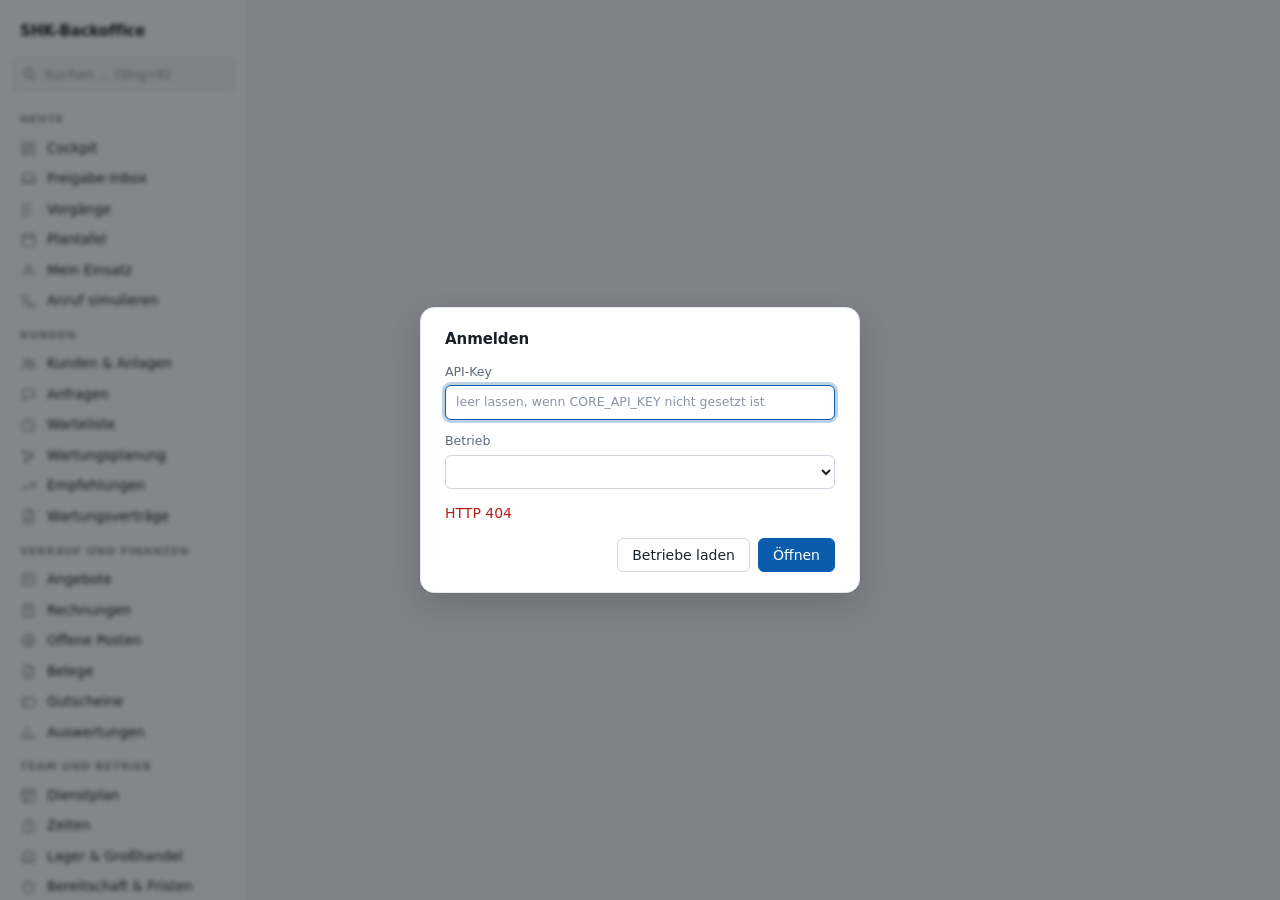
==== commit efc128f3: "Runde 11: UX-Überarbeitung – Designsystem, gruppierte Navigation, Mobilansicht, Portal/Buchung/Regis" ====
--- a/plattform/core/ui/index.html
+++ b/plattform/core/ui/index.html
@@ -2,9 +2,9 @@
 <html lang="de">
 <head>
   <meta charset="utf-8">
-  <meta name="viewport" content="width=device-width, initial-scale=1">
+  <meta name="viewport" content="width=device-width, initial-scale=1, viewport-fit=cover">
   <title>SHK-Backoffice</title>
-  <link rel="icon" href="data:,">
+  <link rel="icon" href="icon.svg" type="image/svg+xml">
   <link rel="manifest" href="manifest.webmanifest">
   <meta name="theme-color" content="#0b5cad">
   <link rel="stylesheet" href="lib/leaflet.css">
@@ -13,40 +13,54 @@
 </head>
 <body>
 <div class="layout">
-  <nav class="seitenleiste" aria-label="Hauptnavigation">
+  <header class="topleiste"><button id="nav-auf" type="button" aria-label="Menü öffnen" aria-controls="navigation" aria-expanded="false">☰</button><strong id="topleiste-titel">SHK-Backoffice</strong></header>
+  <div class="nav-schleier" id="nav-schleier"></div>
+  <nav class="seitenleiste" id="navigation" aria-label="Hauptnavigation">
     <div class="marke">SHK-Backoffice<span id="mandant-name" class="mandant"></span></div>
-    <div class="suche"><input id="suche" type="search" placeholder="Suche (Strg+K)" autocomplete="off" aria-label="Globale Suche"><div id="suche-treffer" class="suche-treffer" hidden></div></div>
-    <a href="#cockpit" data-ansicht="cockpit">Cockpit</a>
-    <a href="#einrichtung" data-ansicht="einrichtung" data-recht="verwalten">Einrichtung</a>
-    <a href="#website" data-ansicht="website" data-recht="bearbeiten">Website</a>
-    <a href="#einsatz" data-ansicht="einsatz" data-recht="einsatz">Mein Einsatz</a>
-    <a href="#anruf" data-ansicht="anruf">Anruf simulieren</a>
-    <a href="#freigaben" data-ansicht="freigaben">Freigabe-Inbox <span id="zaehler-freigaben" class="zaehler"></span></a>
-    <a href="#vorgaenge" data-ansicht="vorgaenge">Vorgänge</a>
-    <a href="#plantafel" data-ansicht="plantafel">Plantafel</a>
-    <a href="#warteliste" data-ansicht="warteliste" data-recht="bearbeiten">Warteliste</a>
-    <a href="#dienstplan" data-ansicht="dienstplan" data-recht="einsatz">Dienstplan</a>
-    <a href="#kunden" data-ansicht="kunden">Kunden &amp; Anlagen</a>
-    <a href="#wartung" data-ansicht="wartung">Wartungsplanung</a>
-    <a href="#ontologie" data-ansicht="ontologie">Ontologie</a>
-    <a href="#anfragen" data-ansicht="anfragen" data-recht="bearbeiten">Anfragen</a>
-    <a href="#angebote" data-ansicht="angebote">Angebote</a>
-    <a href="#upsell" data-ansicht="upsell" data-recht="bearbeiten">Empfehlungen</a>
-    <a href="#lager" data-ansicht="lager" data-recht="einsatz">Lager &amp; Großhandel</a>
-    <a href="#gutscheine" data-ansicht="gutscheine" data-recht="finanzen">Gutscheine</a>
-    <a href="#vertraege" data-ansicht="vertraege">Wartungsverträge</a>
-    <a href="#rechnungen" data-ansicht="rechnungen" data-recht="finanzen">Rechnungen</a>
-    <a href="#forderungen" data-ansicht="forderungen" data-recht="finanzen">Offene Posten <span id="zaehler-op" class="zaehler"></span></a>
-    <a href="#belege" data-ansicht="belege" data-recht="finanzen">Belege <span id="zaehler-belege" class="zaehler"></span></a>
-    <a href="#zeiten" data-ansicht="zeiten" data-recht="einsatz">Zeiten</a>
-    <a href="#betrieb" data-ansicht="betrieb">Bereitschaft &amp; Fristen</a>
-    <a href="#auswertungen" data-ansicht="auswertungen" data-recht="finanzen">Auswertungen</a>
-    <a href="#protokoll" data-ansicht="protokoll">Ereignisprotokoll</a>
-    <a href="#integrationen" data-ansicht="integrationen" data-recht="verwalten">Integrationen</a>
-    <a href="#einstellungen" data-ansicht="einstellungen" id="nav-einstellungen" hidden>Einstellungen</a>
-    <a href="#betreiber" data-ansicht="betreiber" data-recht="plattform">Betreiberkonsole</a>
-    <button id="abmelden" class="leise">Abmelden / wechseln</button>
-    <small id="version" class="version"></small>
+    <div class="suche"><input id="suche" type="search" placeholder="Suchen … (Strg+K)" autocomplete="off" aria-label="Globale Suche"><div id="suche-treffer" class="suche-treffer" hidden></div></div>
+    <div class="nav-gruppe"><h4>Heute</h4>
+      <a href="#cockpit" data-ansicht="cockpit"><svg viewBox="0 0 24 24" aria-hidden="true"><rect x='3' y='3' width='7' height='9' rx='1.5'/><rect x='14' y='3' width='7' height='5' rx='1.5'/><rect x='14' y='12' width='7' height='9' rx='1.5'/><rect x='3' y='16' width='7' height='5' rx='1.5'/></svg><span class="nav-text">Cockpit</span></a>
+      <a href="#freigaben" data-ansicht="freigaben"><svg viewBox="0 0 24 24" aria-hidden="true"><path d='M3 13h5l2 3h4l2-3h5'/><path d='M5 5h14l2 8v6H3v-6z'/></svg><span class="nav-text">Freigabe-Inbox</span><span id="zaehler-freigaben" class="zaehler"></span></a>
+      <a href="#vorgaenge" data-ansicht="vorgaenge"><svg viewBox="0 0 24 24" aria-hidden="true"><path d='M9 5h6M9 12h6M9 19h6'/><circle cx='5' cy='5' r='1.3'/><circle cx='5' cy='12' r='1.3'/><circle cx='5' cy='19' r='1.3'/></svg><span class="nav-text">Vorgänge</span></a>
+      <a href="#plantafel" data-ansicht="plantafel"><svg viewBox="0 0 24 24" aria-hidden="true"><rect x='3' y='5' width='18' height='16' rx='2'/><path d='M3 10h18M8 3v4M16 3v4'/></svg><span class="nav-text">Plantafel</span></a>
+      <a href="#einsatz" data-ansicht="einsatz" data-recht="einsatz"><svg viewBox="0 0 24 24" aria-hidden="true"><path d='M4 20c0-3.5 3.6-6 8-6s8 2.5 8 6'/><circle cx='12' cy='8' r='4'/></svg><span class="nav-text">Mein Einsatz</span></a>
+      <a href="#anruf" data-ansicht="anruf"><svg viewBox="0 0 24 24" aria-hidden="true"><path d='M5 4h4l2 5-2.5 1.5a11 11 0 0 0 5 5L15 13l5 2v4a2 2 0 0 1-2 2A16 16 0 0 1 3 6a2 2 0 0 1 2-2z'/></svg><span class="nav-text">Anruf simulieren</span></a>
+    </div>
+    <div class="nav-gruppe"><h4>Kunden</h4>
+      <a href="#kunden" data-ansicht="kunden"><svg viewBox="0 0 24 24" aria-hidden="true"><circle cx='9' cy='8' r='3.5'/><path d='M2.5 20c0-3.6 2.9-6 6.5-6s6.5 2.4 6.5 6'/><circle cx='17' cy='9' r='2.5'/><path d='M16 14c3 0 5.5 2 5.5 5'/></svg><span class="nav-text">Kunden &amp; Anlagen</span></a>
+      <a href="#anfragen" data-ansicht="anfragen" data-recht="bearbeiten"><svg viewBox="0 0 24 24" aria-hidden="true"><path d='M4 5h16v11H9l-5 4z'/></svg><span class="nav-text">Anfragen</span></a>
+      <a href="#warteliste" data-ansicht="warteliste" data-recht="bearbeiten"><svg viewBox="0 0 24 24" aria-hidden="true"><circle cx='12' cy='12' r='9'/><path d='M12 7v5l3 2'/></svg><span class="nav-text">Warteliste</span></a>
+      <a href="#wartung" data-ansicht="wartung"><svg viewBox="0 0 24 24" aria-hidden="true"><path d='M14.5 6.5a4 4 0 0 0 5 5L9 22l-3-3L16.5 8.5a4 4 0 0 0-2-2z'/><path d='M3 7l3-3 3 3-3 3z'/></svg><span class="nav-text">Wartungsplanung</span></a>
+      <a href="#upsell" data-ansicht="upsell" data-recht="bearbeiten"><svg viewBox="0 0 24 24" aria-hidden="true"><path d='M3 17l6-6 4 4 8-8'/><path d='M15 7h6v6'/></svg><span class="nav-text">Empfehlungen</span></a>
+      <a href="#vertraege" data-ansicht="vertraege"><svg viewBox="0 0 24 24" aria-hidden="true"><path d='M6 3h9l4 4v14H6z'/><path d='M14 3v5h5M9 13h6M9 17h6'/></svg><span class="nav-text">Wartungsverträge</span></a>
+    </div>
+    <div class="nav-gruppe"><h4>Verkauf und Finanzen</h4>
+      <a href="#angebote" data-ansicht="angebote"><svg viewBox="0 0 24 24" aria-hidden="true"><path d='M4 4h16v16H4z'/><path d='M8 9h8M8 13h5'/></svg><span class="nav-text">Angebote</span></a>
+      <a href="#rechnungen" data-ansicht="rechnungen" data-recht="finanzen"><svg viewBox="0 0 24 24" aria-hidden="true"><path d='M5 3h14v18l-2.5-1.5L14 21l-2-1.5L10 21l-2.5-1.5L5 21z'/><path d='M9 8h6M9 12h6'/></svg><span class="nav-text">Rechnungen</span></a>
+      <a href="#forderungen" data-ansicht="forderungen" data-recht="finanzen"><svg viewBox="0 0 24 24" aria-hidden="true"><circle cx='12' cy='12' r='9'/><path d='M12 7v10M9.5 9.5h3.5a1.75 1.75 0 0 1 0 3.5h-2a1.75 1.75 0 0 0 0 3.5h3.5'/></svg><span class="nav-text">Offene Posten</span><span id="zaehler-op" class="zaehler"></span></a>
+      <a href="#belege" data-ansicht="belege" data-recht="finanzen"><svg viewBox="0 0 24 24" aria-hidden="true"><path d='M14 3H7a2 2 0 0 0-2 2v14a2 2 0 0 0 2 2h10a2 2 0 0 0 2-2V8z'/><path d='M14 3v5h5M9 13h6M9 17h4'/></svg><span class="nav-text">Belege</span><span id="zaehler-belege" class="zaehler"></span></a>
+      <a href="#gutscheine" data-ansicht="gutscheine" data-recht="finanzen"><svg viewBox="0 0 24 24" aria-hidden="true"><path d='M3 8a2 2 0 0 0 2-2V5h14v1a2 2 0 0 0 2 2v8a2 2 0 0 0-2 2v1H5v-1a2 2 0 0 0-2-2z'/><path d='M9 5v14'/></svg><span class="nav-text">Gutscheine</span></a>
+      <a href="#auswertungen" data-ansicht="auswertungen" data-recht="finanzen"><svg viewBox="0 0 24 24" aria-hidden="true"><path d='M4 20V10M10 20V4M16 20v-7M22 20H2'/></svg><span class="nav-text">Auswertungen</span></a>
+    </div>
+    <div class="nav-gruppe"><h4>Team und Betrieb</h4>
+      <a href="#dienstplan" data-ansicht="dienstplan" data-recht="einsatz"><svg viewBox="0 0 24 24" aria-hidden="true"><rect x='3' y='4' width='18' height='17' rx='2'/><path d='M3 9h18M8 2v4M16 2v4M8 14h3M13 14h3M8 18h3'/></svg><span class="nav-text">Dienstplan</span></a>
+      <a href="#zeiten" data-ansicht="zeiten" data-recht="einsatz"><svg viewBox="0 0 24 24" aria-hidden="true"><circle cx='12' cy='13' r='8'/><path d='M12 9v4l2.5 2M9 2h6'/></svg><span class="nav-text">Zeiten</span></a>
+      <a href="#lager" data-ansicht="lager" data-recht="einsatz"><svg viewBox="0 0 24 24" aria-hidden="true"><path d='M3 9l9-5 9 5v11H3z'/><path d='M9 20v-7h6v7'/></svg><span class="nav-text">Lager &amp; Großhandel</span></a>
+      <a href="#betrieb" data-ansicht="betrieb"><svg viewBox="0 0 24 24" aria-hidden="true"><path d='M12 3l8 4v5c0 5-3.5 8-8 9-4.5-1-8-4-8-9V7z'/><path d='M12 8v4l2 2'/></svg><span class="nav-text">Bereitschaft &amp; Fristen</span></a>
+      <a href="#ontologie" data-ansicht="ontologie"><svg viewBox="0 0 24 24" aria-hidden="true"><circle cx='6' cy='6' r='2.5'/><circle cx='18' cy='6' r='2.5'/><circle cx='12' cy='18' r='2.5'/><path d='M8 7.5l3 8M16 7.5l-3 8M8.5 6h7'/></svg><span class="nav-text">Ontologie</span></a>
+      <a href="#protokoll" data-ansicht="protokoll"><svg viewBox="0 0 24 24" aria-hidden="true"><path d='M4 6h16M4 12h10M4 18h14'/></svg><span class="nav-text">Ereignisprotokoll</span></a>
+    </div>
+    <div class="nav-gruppe"><h4>Verwaltung</h4>
+      <a href="#einrichtung" data-ansicht="einrichtung" data-recht="verwalten"><svg viewBox="0 0 24 24" aria-hidden="true"><path d='M12 2l2 3 3.5-.5.5 3.5 3 2-2 3 2 3-3 2-.5 3.5-3.5-.5-2 3-2-3-3.5.5-.5-3.5-3-2 2-3-2-3 3-2 .5-3.5 3.5.5z'/><circle cx='12' cy='12' r='3'/></svg><span class="nav-text">Einrichtung</span></a>
+      <a href="#website" data-ansicht="website" data-recht="bearbeiten"><svg viewBox="0 0 24 24" aria-hidden="true"><circle cx='12' cy='12' r='9'/><path d='M3 12h18M12 3c3 3.5 3 14.5 0 18M12 3c-3 3.5-3 14.5 0 18'/></svg><span class="nav-text">Website</span></a>
+      <a href="#integrationen" data-ansicht="integrationen" data-recht="verwalten"><svg viewBox="0 0 24 24" aria-hidden="true"><path d='M9 3v4M15 3v4M7 7h10v5a5 5 0 0 1-10 0z'/><path d='M12 17v4'/></svg><span class="nav-text">Integrationen</span></a>
+      <a href="#einstellungen" data-ansicht="einstellungen" id="nav-einstellungen" hidden><svg viewBox="0 0 24 24" aria-hidden="true"><path d='M4 7h10M18 7h2M4 12h2M10 12h10M4 17h8M16 17h4'/><circle cx='16' cy='7' r='2'/><circle cx='8' cy='12' r='2'/><circle cx='14' cy='17' r='2'/></svg><span class="nav-text">Einstellungen</span></a>
+      <a href="#betreiber" data-ansicht="betreiber" data-recht="plattform"><svg viewBox="0 0 24 24" aria-hidden="true"><path d='M3 21V8l9-5 9 5v13'/><path d='M9 21v-6h6v6M9 11h2M13 11h2'/></svg><span class="nav-text">Betreiberkonsole</span></a>
+    </div>
+    <div class="nav-fuss">
+      <button id="abmelden" class="leise">Abmelden / Betrieb wechseln</button>
+      <small id="version" class="version"></small>
+    </div>
   </nav>
   <main id="inhalt" tabindex="-1"></main>
 </div>
@@ -65,7 +79,7 @@
   </form>
 </dialog>
 
-<dialog id="detail"><div id="detail-inhalt"></div><form method="dialog"><button class="leise">Schließen</button></form></dialog>
+<dialog id="detail" aria-label="Details"><div class="dialog-kopf"><form method="dialog"><button class="schliessen" aria-label="Schließen" title="Schließen (Esc)">×</button></form></div><div id="detail-inhalt"></div></dialog>
 <script src="lib/leaflet.js"></script>
 <script src="lib/uplot.min.js"></script>
 <script src="app.js"></script>
--- a/plattform/core/ui/app.css
+++ b/plattform/core/ui/app.css
@@ -1,170 +1,244 @@
+/* Büro-Oberfläche – Designsystem (Runde 11). Kein Build-Schritt, keine Fremd-CSS außer lib/ (Leaflet, uPlot).
+   Tokens: Farben, Abstände (4er-Raster), Typografie (13/14/15/17/22), Radien, Schatten. Dunkelmodus automatisch; data-theme übersteuert. */
 :root {
-  --text: #18212b; --gedämpft: #5b6775; --fläche: #f5f7fa; --karte: #ffffff; --linie: #dfe4ea;
-  --akzent: #0b5cad; --akzent-text: #ffffff; --ok: #1d7a46; --warn: #a86400; --kritisch: #b42318;
-  --ok-fläche: #e4f4ea; --warn-fläche: #fdf1dc; --kritisch-fläche: #fde8e6; --info-fläche: #e6f0fb;
-  --radius: 8px; --schatten: 0 1px 2px rgba(16, 24, 40, .06);
+  --text: #18212b; --gedämpft: #5f6b78; --leise: #8a95a3; --fläche: #f4f6f9; --karte: #ffffff; --linie: #e4e8ee; --linie-stark: #cfd6df;
+  --akzent: #0b5cad; --akzent-text: #ffffff; --akzent-hover: #0a4f95; --ok: #1d7a46; --warn: #a86400; --kritisch: #b42318;
+  --ok-fläche: #e6f5ec; --warn-fläche: #fdf2de; --kritisch-fläche: #fdeae8; --info-fläche: #e9f1fb;
+  --radius: 10px; --radius-klein: 6px; --schatten: 0 1px 2px rgba(16, 24, 40, .05), 0 1px 3px rgba(16, 24, 40, .04);
+  --schatten-hoch: 0 12px 32px rgba(16, 24, 40, .16); --fokus: 0 0 0 3px color-mix(in srgb, var(--akzent) 28%, transparent);
+  --s1: 4px; --s2: 8px; --s3: 12px; --s4: 16px; --s5: 20px; --s6: 24px; --s8: 32px;
+  --nav-breite: 248px; --mono: ui-monospace, SFMono-Regular, Menlo, Consolas, monospace;
   color-scheme: light;
 }
 @media (prefers-color-scheme: dark) {
   :root:not([data-theme="light"]) {
-    --text: #e7ecf2; --gedämpft: #9aa6b4; --fläche: #0f141a; --karte: #171e26; --linie: #2a3440;
-    --akzent: #6aaef5; --akzent-text: #0b1520; --ok: #5fcf8f; --warn: #f0b354; --kritisch: #f2867b;
-    --ok-fläche: #173326; --warn-fläche: #3a2c14; --kritisch-fläche: #3d1c1a; --info-fläche: #16283c;
+    --text: #e8edf3; --gedämpft: #a0abb9; --leise: #76818f; --fläche: #0e1319; --karte: #161c24; --linie: #262f3a; --linie-stark: #344050;
+    --akzent: #6aaef5; --akzent-text: #0b1520; --akzent-hover: #86bdf8; --ok: #5fcf8f; --warn: #f0b354; --kritisch: #f2867b;
+    --ok-fläche: #15311f; --warn-fläche: #332912; --kritisch-fläche: #3a1b18; --info-fläche: #162638;
+    --schatten: 0 1px 2px rgba(0, 0, 0, .35); --schatten-hoch: 0 16px 40px rgba(0, 0, 0, .5);
     color-scheme: dark;
   }
 }
-* { box-sizing: border-box; }
-body { margin: 0; background: var(--fläche); color: var(--text); font: 15px/1.5 system-ui, -apple-system, "Segoe UI", Roboto, sans-serif; }
-.layout { display: grid; grid-template-columns: 230px 1fr; min-height: 100vh; }
-.seitenleiste { background: var(--karte); border-right: 1px solid var(--linie); padding: 16px 12px; display: flex; flex-direction: column; gap: 2px; position: sticky; top: 0; height: 100vh; }
-.marke { font-weight: 700; padding: 4px 10px 14px; }
-.mandant { display: block; font-weight: 400; font-size: 12px; color: var(--gedämpft); }
-.seitenleiste a { color: var(--text); text-decoration: none; padding: 7px 10px; border-radius: 6px; display: flex; justify-content: space-between; }
-.seitenleiste a:hover { background: var(--fläche); }
-.seitenleiste a.aktiv { background: var(--info-fläche); color: var(--akzent); font-weight: 600; }
-#abmelden { margin-top: auto; }
-main { padding: 24px 28px 48px; max-width: 1400px; outline: none; min-width: 0; }
-h1 { font-size: 22px; margin: 0 0 4px; } h2 { font-size: 17px; margin: 0 0 12px; } h3 { font-size: 15px; margin: 0 0 8px; }
-.unterzeile { color: var(--gedämpft); margin: 0 0 20px; }
-.raster { display: grid; gap: 16px; grid-template-columns: repeat(auto-fit, minmax(260px, 1fr)); margin-bottom: 20px; }
-.kacheln { display: grid; gap: 12px; grid-template-columns: repeat(auto-fit, minmax(160px, 1fr)); margin-bottom: 20px; }
-.karte { background: var(--karte); border: 1px solid var(--linie); border-radius: var(--radius); padding: 16px; box-shadow: var(--schatten); min-width: 0; }
-.kachel .wert { font-size: 26px; font-weight: 700; font-variant-numeric: tabular-nums; }
-.kachel .bez { color: var(--gedämpft); font-size: 13px; }
-table { width: 100%; border-collapse: collapse; font-size: 14px; }
-th { text-align: left; color: var(--gedämpft); font-weight: 600; font-size: 12px; text-transform: uppercase; letter-spacing: .03em; }
-th, td { padding: 8px 10px; border-bottom: 1px solid var(--linie); vertical-align: top; }
+:root[data-theme="dark"] {
+  --text: #e8edf3; --gedämpft: #a0abb9; --leise: #76818f; --fläche: #0e1319; --karte: #161c24; --linie: #262f3a; --linie-stark: #344050;
+  --akzent: #6aaef5; --akzent-text: #0b1520; --akzent-hover: #86bdf8; --ok: #5fcf8f; --warn: #f0b354; --kritisch: #f2867b;
+  --ok-fläche: #15311f; --warn-fläche: #332912; --kritisch-fläche: #3a1b18; --info-fläche: #162638; color-scheme: dark;
+}
+
+/* --- Grundlagen ------------------------------------------------------------------------------- */
+*, *::before, *::after { box-sizing: border-box; }
+html { -webkit-text-size-adjust: 100%; }
+body { margin: 0; background: var(--fläche); color: var(--text); font: 14px/1.5 system-ui, -apple-system, "Segoe UI", Roboto, "Helvetica Neue", sans-serif; font-feature-settings: "cv11", "ss01"; }
+a { color: var(--akzent); text-decoration: none; } a:hover { text-decoration: underline; }
+:focus-visible { outline: none; box-shadow: var(--fokus); border-radius: var(--radius-klein); }
+::selection { background: color-mix(in srgb, var(--akzent) 25%, transparent); }
+@media (prefers-reduced-motion: reduce) { *, *::before, *::after { transition: none !important; animation: none !important; } }
+
+/* --- Layout und Navigation ------------------------------------------------------------------- */
+.layout { display: grid; grid-template-columns: var(--nav-breite) minmax(0, 1fr); min-height: 100vh; }
+.seitenleiste { background: var(--karte); border-right: 1px solid var(--linie); padding: var(--s4) var(--s3); display: flex; flex-direction: column; gap: 0; position: sticky; top: 0; height: 100vh; overflow-y: auto; scrollbar-width: thin; }
+.marke { font-weight: 700; font-size: 15px; padding: var(--s1) var(--s2) var(--s3); display: flex; flex-direction: column; gap: 2px; letter-spacing: -.01em; }
+.marke .logo { max-height: 28px; align-self: flex-start; margin-bottom: 4px; }
+.mandant { display: block; font-weight: 400; font-size: 12px; color: var(--gedämpft); white-space: nowrap; overflow: hidden; text-overflow: ellipsis; }
+.nav-gruppe { display: flex; flex-direction: column; gap: 1px; margin-top: var(--s3); }
+.nav-gruppe > h4 { margin: 0 0 var(--s1); padding: 0 var(--s2); font-size: 11px; font-weight: 600; text-transform: uppercase; letter-spacing: .06em; color: var(--leise); }
+.nav-gruppe[hidden] { display: none; }
+.seitenleiste a { color: var(--text); text-decoration: none; padding: 6px var(--s2); border-radius: var(--radius-klein); display: flex; align-items: center; gap: 10px; font-size: 13.5px; line-height: 1.3; transition: background .12s; }
+.seitenleiste a svg { width: 17px; height: 17px; flex: 0 0 17px; color: var(--leise); stroke: currentColor; fill: none; stroke-width: 1.8; stroke-linecap: round; stroke-linejoin: round; transition: color .12s; }
+.seitenleiste a .nav-text { flex: 1; min-width: 0; overflow: hidden; text-overflow: ellipsis; white-space: nowrap; }
+.seitenleiste a:hover { background: var(--fläche); text-decoration: none; } .seitenleiste a:hover svg { color: var(--gedämpft); }
+.seitenleiste a.aktiv { background: var(--info-fläche); color: var(--akzent); font-weight: 600; } .seitenleiste a.aktiv svg { color: var(--akzent); }
+.seitenleiste a[hidden] { display: none; }
+.zaehler:empty { display: none; }
+.nav-fuss { margin-top: auto; padding-top: var(--s4); border-top: 1px solid var(--linie); display: flex; flex-direction: column; gap: var(--s2); }
+#abmelden { margin-top: 0; width: 100%; }
+.version { display: block; color: var(--leise); font-size: 11px; padding: 0 var(--s2); }
+.topleiste, .nav-schleier { display: none; }
+main { padding: var(--s6) var(--s8) 64px; max-width: 1440px; outline: none; min-width: 0; }
+main[aria-busy="true"] > :not(.lade) { display: none; }
+
+/* --- Typografie ------------------------------------------------------------------------------ */
+h1 { font-size: 22px; font-weight: 700; letter-spacing: -.015em; margin: 0 0 var(--s1); display: flex; align-items: center; gap: var(--s3); flex-wrap: wrap; line-height: 1.25; }
+h1 > button, h1 > .knopf, h1 > a.knopf { margin-left: auto; float: none !important; font-weight: 500; font-size: 13px; }
+h2 { font-size: 15px; font-weight: 650; margin: 0 0 var(--s3); letter-spacing: -.005em; } h3 { font-size: 14px; font-weight: 600; margin: 0 0 var(--s2); }
+.unterzeile { color: var(--gedämpft); margin: 0 0 var(--s5); max-width: 110ch; font-size: 13.5px; }
+small { font-size: 12px; } small, .leise-text { color: var(--gedämpft); }
+code, pre { font-family: var(--mono); font-size: 12.5px; }
+code { background: var(--fläche); border: 1px solid var(--linie); border-radius: 4px; padding: 1px 5px; }
+pre { background: var(--fläche); border: 1px solid var(--linie); border-radius: var(--radius-klein); padding: var(--s3); overflow: auto; max-height: 360px; } pre code { border: 0; padding: 0; background: none; }
+hr { border: 0; border-top: 1px solid var(--linie); margin: var(--s4) 0; }
+
+/* --- Raster und Karten ----------------------------------------------------------------------- */
+.raster { display: grid; gap: var(--s4); grid-template-columns: repeat(auto-fit, minmax(280px, 1fr)); margin-bottom: var(--s5); }
+.kacheln { display: grid; gap: var(--s3); grid-template-columns: repeat(auto-fit, minmax(170px, 1fr)); margin-bottom: var(--s5); }
+.karte { background: var(--karte); border: 1px solid var(--linie); border-radius: var(--radius); padding: var(--s5); box-shadow: var(--schatten); min-width: 0; }
+.karte > h2:first-child, .karte > h3:first-child { margin-top: -2px; }
+.karte .karte { box-shadow: none; }
+.kachel { padding: var(--s4) var(--s5); }
+.kachel .wert { font-size: 26px; font-weight: 700; font-variant-numeric: tabular-nums; letter-spacing: -.02em; line-height: 1.2; }
+.kachel .bez { color: var(--gedämpft); font-size: 12.5px; margin-top: 2px; }
+a.kachel { text-decoration: none; color: inherit; transition: border-color .12s, transform .12s; } a.kachel:hover { border-color: var(--linie-stark); text-decoration: none; }
+.banner { display: flex; justify-content: space-between; align-items: center; gap: var(--s4); margin: 0 0 var(--s4); padding: var(--s3) var(--s4); border-radius: var(--radius-klein); background: var(--info-fläche); text-decoration: none; color: inherit; }
+.banner.fehler { background: var(--kritisch-fläche); color: var(--kritisch); } .banner.hinweis { background: var(--info-fläche); }
+p.banner { display: block; }
+.hinweis { background: var(--info-fläche); border-radius: var(--radius-klein); padding: var(--s3) var(--s4); }
+.fehler { color: var(--kritisch); }
+.sicherheit { background: var(--kritisch-fläche); color: var(--kritisch); border-radius: var(--radius-klein); padding: var(--s3) var(--s4); font-weight: 600; }
+.leer { color: var(--gedämpft); padding: var(--s8) var(--s4); text-align: center; border: 1px dashed var(--linie-stark); border-radius: var(--radius); background: color-mix(in srgb, var(--fläche) 60%, transparent); }
+.leer::before { content: ""; display: block; width: 36px; height: 36px; margin: 0 auto var(--s2); border-radius: 50%; background: var(--info-fläche); mask: center / 20px no-repeat url("data:image/svg+xml;utf8,<svg xmlns='http://www.w3.org/2000/svg' viewBox='0 0 24 24' fill='none' stroke='black' stroke-width='2' stroke-linecap='round'><path d='M3 7h18M3 12h12M3 17h8'/></svg>"); background: var(--leise); }
+.lade { display: grid; gap: var(--s4); } .lade .zeile-lade { height: 14px; border-radius: 4px; background: linear-gradient(90deg, var(--linie) 25%, var(--fläche) 50%, var(--linie) 75%); background-size: 200% 100%; animation: schimmer 1.4s infinite; }
+.lade .zeile-lade.titel { height: 26px; width: 40%; } .lade .block-lade { height: 140px; border-radius: var(--radius); background: var(--karte); border: 1px solid var(--linie); }
+@keyframes schimmer { from { background-position: 200% 0; } to { background-position: -200% 0; } }
+
+/* --- Tabellen -------------------------------------------------------------------------------- */
+table { width: 100%; border-collapse: collapse; font-size: 13.5px; font-variant-numeric: tabular-nums; }
+th { text-align: left; color: var(--gedämpft); font-weight: 600; font-size: 11.5px; text-transform: uppercase; letter-spacing: .05em; white-space: nowrap; }
+th, td { padding: 9px 10px; border-bottom: 1px solid var(--linie); vertical-align: top; }
+th:first-child, td:first-child { padding-left: 0; } th:last-child, td:last-child { padding-right: 0; }
+tbody tr:last-child td { border-bottom: 0; }
 tr.klickbar { cursor: pointer; } tr.klickbar:hover td { background: var(--fläche); }
+tr.hervor td { background: color-mix(in srgb, var(--akzent) 10%, transparent); }
+td .marke-tag { vertical-align: 1px; }
+.tabelle-rahmen { overflow-x: auto; margin: 0 calc(-1 * var(--s1)); padding: 0 var(--s1); }
+.tabelle-rahmen table thead th { position: sticky; top: 0; background: var(--karte); z-index: 1; }
 table.dienstplan td { vertical-align: top; min-width: 92px; font-size: 13px; }
-table.dienstplan td.abwesend { background: #fff4e5; }
-table.dienstplan td.frei { background: #f1f1f1; color: #777; }
-.dienst { display: inline-block; padding: 1px 6px; border-radius: 4px; background: #e3eefc; margin: 1px 0; }
-.dienst.regel { background: #eef3f8; color: #556; }
-.dienst.bereitschaft { background: #fdebd0; }
-.dienst.frei { background: #e9e9e9; }
-tr.hervor td { background: color-mix(in srgb, var(--akzent) 12%, transparent); }
-.tabelle-rahmen { overflow-x: auto; }
-.marke-tag { display: inline-block; padding: 1px 8px; border-radius: 999px; font-size: 12px; font-weight: 600; white-space: nowrap; }
-.t-notdienst, .t-ueberfaellig, .t-tot, .t-C { background: var(--kritisch-fläche); color: var(--kritisch); }
+table.dienstplan td.abwesend { background: var(--warn-fläche); }
+table.dienstplan td.frei { background: var(--fläche); color: var(--gedämpft); }
+.dienst { display: inline-block; padding: 1px 6px; border-radius: 4px; background: var(--info-fläche); margin: 1px 0; }
+.dienst.regel { background: var(--fläche); color: var(--gedämpft); } .dienst.bereitschaft { background: var(--warn-fläche); } .dienst.frei { background: var(--fläche); }
+
+/* --- Tags ------------------------------------------------------------------------------------ */
+.marke-tag { display: inline-flex; align-items: center; padding: 1px 8px; border-radius: 999px; font-size: 11.5px; font-weight: 600; white-space: nowrap; line-height: 1.6; }
+.t-notdienst, .t-ueberfaellig, .t-tot, .t-C, .t-kritisch { background: var(--kritisch-fläche); color: var(--kritisch); }
 .t-hoch, .t-bald_faellig, .t-vorgeschlagen, .t-B, .t-offen { background: var(--warn-fläche); color: var(--warn); }
-.t-normal, .t-niedrig, .t-aktuell, .t-bestaetigt, .t-A, .t-freigegeben, .t-zugestellt { background: var(--ok-fläche); color: var(--ok); }
+.t-normal, .t-niedrig, .t-aktuell, .t-bestaetigt, .t-A, .t-freigegeben, .t-zugestellt, .t-ok { background: var(--ok-fläche); color: var(--ok); }
 .t-neutral, .t-ohne_intervall, .t-abgelehnt { background: var(--fläche); color: var(--gedämpft); border: 1px solid var(--linie); }
-button, .knopf { font: inherit; border: 1px solid var(--akzent); background: var(--akzent); color: var(--akzent-text); padding: 6px 14px; border-radius: 6px; cursor: pointer; }
-button.leise { background: transparent; color: var(--akzent); border-color: var(--linie); }
-button.gefahr { background: transparent; color: var(--kritisch); border-color: var(--linie); }
-button:disabled { opacity: .5; cursor: default; }
-input, select, textarea { font: inherit; color: var(--text); background: var(--karte); border: 1px solid var(--linie); border-radius: 6px; padding: 6px 10px; width: 100%; }
-textarea { min-height: 80px; font-family: ui-monospace, SFMono-Regular, Menlo, monospace; font-size: 13px; }
-label { display: grid; gap: 4px; font-size: 13px; color: var(--gedämpft); margin-bottom: 10px; }
-label input[type="checkbox"] { width: auto; vertical-align: -2px; margin-right: 4px; }
-.aktionen { display: flex; gap: 8px; justify-content: flex-end; flex-wrap: wrap; }
-.zeile { display: flex; gap: 12px; align-items: end; flex-wrap: wrap; }
-.zeile > label { flex: 1 1 180px; }
-dialog { border: 1px solid var(--linie); border-radius: 12px; background: var(--karte); color: var(--text); padding: 20px; width: min(720px, calc(100vw - 32px)); max-height: 85vh; }
-dialog::backdrop { background: rgba(10, 15, 20, .45); }
-.fehler { color: var(--kritisch); } .hinweis { background: var(--info-fläche); border-radius: 6px; padding: 10px 12px; }
-.sicherheit { background: var(--kritisch-fläche); color: var(--kritisch); border-radius: 6px; padding: 12px; font-weight: 600; }
-.kanban { display: grid; grid-template-columns: repeat(6, minmax(170px, 1fr)); gap: 12px; overflow-x: auto; padding-bottom: 8px; }
-.spalte { background: var(--karte); border: 1px solid var(--linie); border-radius: var(--radius); padding: 10px; min-height: 120px; }
-.spalte h3 { display: flex; justify-content: space-between; font-size: 13px; color: var(--gedämpft); text-transform: uppercase; letter-spacing: .03em; }
-.fallkarte { border: 1px solid var(--linie); border-radius: 6px; padding: 8px 10px; margin-bottom: 8px; background: var(--fläche); cursor: pointer; font-size: 13px; }
-.fallkarte strong { display: block; font-size: 14px; }
+
+/* --- Knöpfe und Formulare -------------------------------------------------------------------- */
+button, .knopf { font: inherit; font-weight: 500; border: 1px solid var(--akzent); background: var(--akzent); color: var(--akzent-text); padding: 7px 14px; border-radius: var(--radius-klein); cursor: pointer; display: inline-flex; align-items: center; justify-content: center; gap: 6px; line-height: 1.3; min-height: 34px; text-decoration: none; transition: background .12s, border-color .12s, box-shadow .12s; white-space: nowrap; }
+button:hover, .knopf:hover { background: var(--akzent-hover); border-color: var(--akzent-hover); text-decoration: none; }
+button.leise, .knopf.leise { background: var(--karte); color: var(--text); border-color: var(--linie-stark); } button.leise:hover, .knopf.leise:hover { background: var(--fläche); border-color: var(--linie-stark); }
+button.gefahr { background: var(--karte); color: var(--kritisch); border-color: var(--linie-stark); } button.gefahr:hover { background: var(--kritisch-fläche); border-color: var(--kritisch); }
+button.klein { padding: 3px 9px; min-height: 26px; font-size: 12.5px; }
+button:disabled, .knopf:disabled { opacity: .5; cursor: default; pointer-events: none; }
+td button, .fallkarte button { padding: 3px 9px; min-height: 26px; font-size: 12.5px; }
+input, select, textarea { font: inherit; color: var(--text); background: var(--karte); border: 1px solid var(--linie-stark); border-radius: var(--radius-klein); padding: 7px 10px; width: 100%; min-height: 34px; transition: border-color .12s, box-shadow .12s; }
+input:hover, select:hover, textarea:hover { border-color: var(--leise); }
+input:focus-visible, select:focus-visible, textarea:focus-visible { border-color: var(--akzent); box-shadow: var(--fokus); }
+input::placeholder, textarea::placeholder { color: var(--leise); }
+input[type="date"], input[type="time"], input[type="number"] { font-variant-numeric: tabular-nums; }
+textarea { min-height: 84px; font-family: var(--mono); font-size: 13px; line-height: 1.45; }
+label { display: grid; gap: 4px; font-size: 12.5px; font-weight: 500; color: var(--gedämpft); margin-bottom: var(--s3); }
+label > span { display: inline-flex; align-items: center; gap: 6px; font-weight: 400; color: var(--text); }
+label input[type="checkbox"], label input[type="radio"] { width: 16px; height: 16px; min-height: 0; margin: 0; vertical-align: -3px; accent-color: var(--akzent); }
+.aktionen { display: flex; gap: var(--s2); justify-content: flex-end; align-items: center; flex-wrap: wrap; margin-top: var(--s2); }
+.aktionen:empty { display: none; }
+.zeile { display: flex; gap: var(--s3); align-items: end; flex-wrap: wrap; } .zeile > label { flex: 1 1 180px; margin-bottom: 0; } .zeile > button { margin-bottom: 0; }
+.wahl { display: flex; gap: var(--s2); flex-wrap: wrap; }
+form .raster { margin-bottom: var(--s2); }
+
+/* --- Dialoge und Toasts ---------------------------------------------------------------------- */
+dialog { border: 1px solid var(--linie); border-radius: 14px; background: var(--karte); color: var(--text); padding: 0; width: min(760px, calc(100vw - 32px)); max-height: 88vh; box-shadow: var(--schatten-hoch); }
+dialog::backdrop { background: rgba(10, 15, 20, .5); backdrop-filter: blur(2px); }
+dialog > form[method="dialog"], dialog > div, dialog > form { padding: var(--s5) var(--s6); }
+.dialog-kopf { position: sticky; top: 0; display: flex; justify-content: flex-end; padding: var(--s2) var(--s2) 0; background: var(--karte); z-index: 2; }
+.schliessen { width: 32px; height: 32px; min-height: 0; padding: 0; border-radius: 50%; background: var(--fläche); color: var(--gedämpft); border-color: transparent; font-size: 18px; line-height: 1; }
+.schliessen:hover { background: var(--linie); color: var(--text); border-color: transparent; }
+#detail-inhalt { padding: 0 var(--s6) var(--s6); } #detail-inhalt h2:first-child { margin-top: 0; }
+#anmeldung { width: min(440px, calc(100vw - 32px)); }
+.toasts { position: fixed; right: var(--s4); bottom: var(--s4); display: flex; flex-direction: column; gap: var(--s2); z-index: 60; max-width: min(420px, calc(100vw - 32px)); }
+.toast { padding: 10px 14px; border-radius: var(--radius-klein); background: var(--karte); border: 1px solid var(--linie); box-shadow: var(--schatten-hoch); border-left: 4px solid var(--akzent); transition: opacity .3s, transform .3s; font-size: 13.5px; }
+.toast.t-fehler { border-left-color: var(--kritisch); } .toast.t-ok { border-left-color: var(--ok); } .toast.weg { opacity: 0; transform: translateY(8px); }
+
+/* --- Fachbausteine: Kanban, Plantafel, Verlauf, Gespräch ------------------------------------- */
+.kanban { display: grid; grid-template-columns: repeat(6, minmax(180px, 1fr)); gap: var(--s3); overflow-x: auto; padding-bottom: var(--s2); }
+.spalte { background: var(--fläche); border: 1px solid var(--linie); border-radius: var(--radius); padding: var(--s2); min-height: 140px; }
+.spalte h3 { display: flex; justify-content: space-between; font-size: 11.5px; color: var(--gedämpft); text-transform: uppercase; letter-spacing: .05em; padding: var(--s1) var(--s1) var(--s2); margin: 0; }
+.fallkarte { border: 1px solid var(--linie); border-radius: var(--radius-klein); padding: var(--s2) var(--s3); margin-bottom: var(--s2); background: var(--karte); cursor: pointer; font-size: 12.5px; box-shadow: var(--schatten); transition: border-color .12s, transform .12s; }
+.fallkarte:hover { border-color: var(--linie-stark); transform: translateY(-1px); }
+.fallkarte strong { display: block; font-size: 13.5px; margin-bottom: 2px; font-weight: 600; }
 .plantafel { display: grid; gap: 1px; background: var(--linie); border: 1px solid var(--linie); border-radius: var(--radius); overflow: hidden; }
-.pt-zelle { background: var(--karte); padding: 8px; min-height: 64px; font-size: 13px; min-width: 0; }
-.pt-kopf { background: var(--fläche); font-weight: 600; font-size: 12px; color: var(--gedämpft); }
-.einsatz { border-left: 3px solid var(--akzent); background: var(--info-fläche); border-radius: 4px; padding: 4px 6px; margin-bottom: 4px; cursor: pointer; }
-.einsatz.vorgeschlagen { border-left-color: var(--warn); background: var(--warn-fläche); }
-.einsatz.notdienst { border-left-color: var(--kritisch); }
-.verlauf { list-style: none; padding: 0; margin: 0; font-size: 13px; }
-.verlauf li { padding: 6px 0; border-bottom: 1px dashed var(--linie); }
-.gespraech { display: grid; gap: 8px; }
-.sprechblase { padding: 8px 12px; border-radius: 10px; max-width: 85%; }
-.sprechblase.agent { background: var(--info-fläche); }
-.sprechblase.anrufer { background: var(--fläche); border: 1px solid var(--linie); justify-self: end; }
-.sprechblase.system { font-family: ui-monospace, Menlo, monospace; font-size: 12px; color: var(--gedämpft); background: transparent; border: 1px dashed var(--linie); max-width: 100%; }
-.wahl { display: flex; gap: 8px; flex-wrap: wrap; }
-code, pre { font-family: ui-monospace, SFMono-Regular, Menlo, monospace; font-size: 12.5px; }
-pre { background: var(--fläche); border: 1px solid var(--linie); border-radius: 6px; padding: 10px; overflow: auto; max-height: 360px; }
-.balken { height: 8px; border-radius: 4px; background: var(--fläche); overflow: hidden; border: 1px solid var(--linie); }
-.balken span { display: block; height: 100%; background: var(--akzent); }
-.stempeluhr { display: flex; justify-content: space-between; align-items: center; gap: 12px; flex-wrap: wrap; }
+.pt-zelle { background: var(--karte); padding: var(--s2); min-height: 68px; font-size: 12.5px; min-width: 0; }
+.pt-kopf { background: var(--fläche); font-weight: 600; font-size: 11.5px; color: var(--gedämpft); text-transform: uppercase; letter-spacing: .04em; min-height: 0; }
+.pt-feiertag { background: var(--warn-fläche); color: var(--warn); }
+.einsatz { border-left: 3px solid var(--akzent); background: var(--info-fläche); border-radius: 4px; padding: 4px 7px; margin-bottom: 4px; cursor: pointer; line-height: 1.35; }
+.einsatz.vorgeschlagen { border-left-color: var(--warn); background: var(--warn-fläche); } .einsatz.notdienst { border-left-color: var(--kritisch); }
+.einsatz.abwesend { border-left-color: var(--gedämpft); background: var(--fläche); color: var(--gedämpft); cursor: default; font-style: italic; }
+.verlauf { list-style: none; padding: 0; margin: 0; font-size: 13px; } .verlauf li { padding: 7px 0; border-bottom: 1px dashed var(--linie); } .verlauf li:last-child { border-bottom: 0; }
+.gespraech { display: grid; gap: var(--s2); }
+.sprechblase { padding: 8px 12px; border-radius: 12px; max-width: 85%; }
+.sprechblase.agent { background: var(--info-fläche); border-bottom-left-radius: 4px; }
+.sprechblase.anrufer { background: var(--fläche); border: 1px solid var(--linie); justify-self: end; border-bottom-right-radius: 4px; }
+.sprechblase.system { font-family: var(--mono); font-size: 12px; color: var(--gedämpft); background: transparent; border: 1px dashed var(--linie); max-width: 100%; }
+.balken { height: 8px; border-radius: 999px; background: var(--info-fläche); overflow: hidden; margin: var(--s2) 0; } .balken span { display: block; height: 100%; background: var(--akzent); transition: width .4s; }
+.stempeluhr { display: flex; justify-content: space-between; align-items: center; gap: var(--s3); flex-wrap: wrap; }
 .termin { border-left: 4px solid var(--akzent); } .termin.notdienst { border-left-color: var(--kritisch); } .termin.hoch { border-left-color: var(--warn); }
-.unterschrift { border: 1px dashed var(--linie); border-radius: 6px; background: #fff; padding: 6px; display: grid; gap: 6px; justify-items: end; }
+.unterschrift { border: 1px dashed var(--linie-stark); border-radius: var(--radius-klein); background: #fff; padding: 6px; display: grid; gap: 6px; justify-items: end; }
 .unterschrift canvas { width: 100%; height: auto; touch-action: none; background: #fff; border-radius: 4px; }
-.galerie { display: grid; grid-template-columns: repeat(auto-fill, minmax(140px, 1fr)); gap: 10px; }
-.galerie figure { margin: 0; } .galerie img { width: 100%; aspect-ratio: 4/3; object-fit: cover; border-radius: 6px; border: 1px solid var(--linie); background: var(--fläche); }
+.galerie { display: grid; grid-template-columns: repeat(auto-fill, minmax(140px, 1fr)); gap: var(--s3); }
+.galerie figure { margin: 0; } .galerie img { width: 100%; aspect-ratio: 4/3; object-fit: cover; border-radius: var(--radius-klein); border: 1px solid var(--linie); background: var(--fläche); }
 .galerie figcaption { font-size: 12px; color: var(--gedämpft); overflow: hidden; text-overflow: ellipsis; white-space: nowrap; }
-.belegansicht { display: grid; grid-template-columns: minmax(0, 1fr); gap: 16px; }
+.belegansicht { display: grid; grid-template-columns: minmax(0, 1fr); gap: var(--s4); }
 @media (min-width: 900px) { .belegansicht:has(.vorschau) { grid-template-columns: 300px minmax(0, 1fr); } }
-.vorschau img, .vorschau iframe { width: 100%; border: 1px solid var(--linie); border-radius: 6px; background: var(--fläche); }
-.vorschau iframe { height: 420px; }
-@media (max-width: 860px) {
-  .layout { grid-template-columns: 1fr; }
-  .seitenleiste { position: static; height: auto; flex-direction: row; flex-wrap: wrap; border-right: 0; border-bottom: 1px solid var(--linie); }
-  .marke { width: 100%; padding-bottom: 6px; } #abmelden { margin-top: 0; }
-  main { padding: 16px; }
-  .seitenleiste a { padding: 6px 8px; font-size: 14px; }
-  .termin button, .stempeluhr button { padding: 10px 14px; }
-}
-
-/* Abwesenheiten in der Plantafel, Säulendiagramm der Auswertungen */
-.einsatz.abwesend { border-left-color: var(--gedämpft); background: var(--fläche); color: var(--gedämpft); cursor: default; font-style: italic; }
-.diagramm-rahmen { width: 100%; min-height: 240px; }
-.diagramm-rahmen .u-legend { font-size: 12px; color: var(--gedämpft); }
-
-/* Kamera-Scan: Seitenvorschau */
-.scanseiten { display: flex; flex-wrap: wrap; gap: 8px; margin-top: 8px; }
-.scanseiten img { height: 96px; width: auto; border: 1px solid var(--linie); border-radius: 4px; background: #fff; }
-
-/* Kundenkarte (Web-Mercator, eigene Zeichnung) */
-.raster-karte { grid-template-columns: minmax(0, 2fr) minmax(260px, 1fr); }
-@media (max-width: 900px) { .raster-karte { grid-template-columns: 1fr; } }
-.geo { position: relative; overflow: hidden; border-radius: 6px; border: 1px solid var(--linie); background: var(--fläche); }
-.geo:focus-visible { outline: 2px solid var(--akzent); }
-.geo .leaflet-tile-pane { filter: none; }
+.vorschau img, .vorschau iframe { width: 100%; border: 1px solid var(--linie); border-radius: var(--radius-klein); background: var(--fläche); } .vorschau iframe { height: 420px; }
+.scanseiten { display: flex; flex-wrap: wrap; gap: var(--s2); margin-top: var(--s2); } .scanseiten img { height: 96px; width: auto; border: 1px solid var(--linie); border-radius: 4px; background: #fff; }
+.pruefliste { margin: 0; padding-left: 18px; } .pruefliste li { margin-bottom: 4px; }
+.pruefpunkte { display: grid; grid-template-columns: 1fr auto; gap: 6px 12px; align-items: center; } .pruefpunkte .norm { font-size: 11px; color: var(--gedämpft); } .pruefpunkte input, .pruefpunkte select { width: 9em; }
+.schritte { list-style: none; margin: var(--s2) 0 0; padding: 0; } .schritte li { display: flex; gap: var(--s3); align-items: flex-start; padding: var(--s2) 0; border-top: 1px solid var(--linie); }
+.schritte li > div { flex: 1; } .schritte .punkt { width: 22px; height: 22px; border-radius: 50%; border: 2px solid var(--linie-stark); display: inline-flex; align-items: center; justify-content: center; font-size: 12px; flex-shrink: 0; }
+.schritte .erledigt .punkt { background: var(--ok); border-color: var(--ok); color: #fff; } .schritte .erledigt strong { color: var(--gedämpft); font-weight: 500; }
+.diagramm-rahmen { width: 100%; min-height: 240px; } .diagramm-rahmen .u-legend { font-size: 12px; color: var(--gedämpft); }
+
+/* --- Kundenkarte (Leaflet) ------------------------------------------------------------------- */
+.raster-karte { grid-template-columns: minmax(0, 2fr) minmax(260px, 1fr); } @media (max-width: 900px) { .raster-karte { grid-template-columns: 1fr; } }
+.geo { position: relative; overflow: hidden; border-radius: var(--radius-klein); border: 1px solid var(--linie); background: var(--fläche); }
+.geo:focus-visible { box-shadow: var(--fokus); }
 @media (prefers-color-scheme: dark) { :root:not([data-theme="light"]) .geo .leaflet-tile-pane { filter: brightness(.75) contrast(1.05); } :root:not([data-theme="light"]) .leaflet-container { background: #1b222b; } }
-.leaflet-container { font: inherit; }
-.leaflet-tooltip { font-size: 12px; }
-.leaflet-control-attribution { font-size: 10px; }
+.leaflet-container { font: inherit; } .leaflet-tooltip { font-size: 12px; } .leaflet-control-attribution { font-size: 10px; }
+.leaflet-bar a { color: var(--text) !important; background: var(--karte) !important; border-bottom-color: var(--linie) !important; }
 .geo-legende .m-betrieb { background: #18212b; border-radius: 2px; } .geo-legende .m-notdienst { background: #b42318; } .geo-legende .m-hoch { background: #a86400; }
 .geo-legende .m-ueberfaellig { background: #7c3aed; } .geo-legende .m-vertrag { background: #1d7a46; } .geo-legende .m-kunde { background: #0b5cad; }
 .geo-leer { position: absolute; inset: 0; display: grid; place-items: center; margin: 0; color: var(--gedämpft); }
-.geo-legende { display: flex; flex-wrap: wrap; gap: 6px 14px; font-size: 12px; color: var(--gedämpft); margin-top: 8px; }
+.geo-legende { display: flex; flex-wrap: wrap; gap: 6px 14px; font-size: 12px; color: var(--gedämpft); margin-top: var(--s2); }
 .geo-legende i { display: inline-block; width: 10px; height: 10px; border-radius: 50%; margin-right: 5px; vertical-align: -1px; border: 1px solid rgba(0,0,0,.2); }
 .geo-legende .m-heute { box-shadow: 0 0 0 2px var(--akzent) !important; background: transparent !important; }
-.pruefliste { margin: 0; padding-left: 18px; } .pruefliste li { margin-bottom: 4px; }
-a.kachel { text-decoration: none; color: inherit; }
-.geo-linien { position: absolute; inset: 0; pointer-events: none; z-index: 1; }
-.geo-marker { position: absolute; inset: 0; z-index: 2; }
-.pt-feiertag { background: var(--warn-fläche); color: var(--warn); }
-
-/* Globale Suche */
-.suche { position: relative; margin: 4px 0 8px; }
-.suche input { width: 100%; padding: 7px 10px; border-radius: 6px; border: 1px solid var(--linie); background: var(--fläche); color: var(--text); font: inherit; }
-.suche-treffer { position: absolute; left: 0; right: 0; top: 100%; z-index: 30; background: var(--karte); border: 1px solid var(--linie); border-radius: 8px; box-shadow: 0 8px 24px rgba(10,15,20,.18); max-height: 60vh; overflow: auto; min-width: 320px; }
-.suche-treffer .gruppe { padding: 6px 10px 2px; font-size: 11px; text-transform: uppercase; letter-spacing: .04em; color: var(--gedämpft); }
-.suche-treffer button { display: block; width: 100%; text-align: left; background: none; border: 0; border-top: 1px solid var(--linie); padding: 7px 10px; color: var(--text); font: inherit; cursor: pointer; }
-.suche-treffer button:hover, .suche-treffer button:focus { background: var(--fläche); outline: none; }
+
+/* --- Globale Suche --------------------------------------------------------------------------- */
+.suche { position: relative; margin: 0 0 var(--s2); }
+.suche input { width: 100%; padding: 7px 10px 7px 32px; border-radius: var(--radius-klein); border: 1px solid var(--linie); background: var(--fläche); color: var(--text); font: inherit; font-size: 13px; min-height: 34px; }
+.suche::before { content: ""; position: absolute; left: 10px; top: 50%; width: 15px; height: 15px; transform: translateY(-50%); background: var(--leise); mask: center / contain no-repeat url("data:image/svg+xml;utf8,<svg xmlns='http://www.w3.org/2000/svg' viewBox='0 0 24 24' fill='none' stroke='black' stroke-width='2' stroke-linecap='round'><circle cx='11' cy='11' r='7'/><path d='m20 20-3.5-3.5'/></svg>"); pointer-events: none; }
+.suche-treffer { position: absolute; left: 0; right: 0; top: calc(100% + 4px); z-index: 30; background: var(--karte); border: 1px solid var(--linie); border-radius: var(--radius); box-shadow: var(--schatten-hoch); max-height: 60vh; overflow: auto; min-width: 320px; }
+.suche-treffer .gruppe { padding: 8px 12px 2px; font-size: 11px; text-transform: uppercase; letter-spacing: .05em; color: var(--leise); }
+.suche-treffer button { display: block; width: 100%; text-align: left; background: none; border: 0; border-top: 1px solid var(--linie); border-radius: 0; padding: 8px 12px; color: var(--text); font: inherit; cursor: pointer; min-height: 0; justify-content: flex-start; white-space: normal; }
+.suche-treffer button:hover, .suche-treffer button:focus { background: var(--fläche); outline: none; box-shadow: none; }
 .suche-treffer small { display: block; color: var(--gedämpft); }
-.pruefpunkte { display: grid; grid-template-columns: 1fr auto; gap: 6px 12px; align-items: center; }
-.pruefpunkte .norm { font-size: 11px; color: var(--gedämpft); }
-.pruefpunkte input, .pruefpunkte select { width: 9em; }
-
-/* Toasts, Leerzustände, Fortschritt (Einrichtung) */
-.toasts { position: fixed; right: 16px; bottom: 16px; display: flex; flex-direction: column; gap: 8px; z-index: 60; max-width: min(420px, calc(100vw - 32px)); }
-.toast { padding: 10px 14px; border-radius: 8px; background: var(--karte); border: 1px solid var(--linie); box-shadow: var(--schatten); border-left: 4px solid var(--akzent); transition: opacity .3s, transform .3s; }
-.toast.t-fehler { border-left-color: var(--kritisch); } .toast.t-ok { border-left-color: var(--ok, #1f7a4d); } .toast.weg { opacity: 0; transform: translateY(8px); }
-.leer { color: var(--gedämpft); padding: 14px 0; text-align: center; }
-.balken { height: 8px; border-radius: 999px; background: var(--info-fläche); overflow: hidden; margin: 8px 0; } .balken span { display: block; height: 100%; background: var(--akzent); transition: width .4s; }
-.banner { display: flex; justify-content: space-between; align-items: center; gap: 16px; margin-bottom: 16px; text-decoration: none; color: inherit; }
-.schritte { list-style: none; margin: 8px 0 0; padding: 0; } .schritte li { display: flex; gap: 12px; align-items: flex-start; padding: 8px 0; border-top: 1px solid var(--linie); }
-.schritte li > div { flex: 1; } .schritte .punkt { width: 22px; height: 22px; border-radius: 50%; border: 2px solid var(--linie); display: inline-flex; align-items: center; justify-content: center; font-size: 13px; flex-shrink: 0; }
-.schritte .erledigt .punkt { background: var(--ok, #1f7a4d); border-color: var(--ok, #1f7a4d); color: #fff; } .schritte .erledigt strong { color: var(--gedämpft); font-weight: 500; }
-
-/* Runde 10: Editionen, Vorlagen, Betreiberkonsole, Banner, Version, Logo */
-.editionen .edition { padding: 14px; } .editionen .edition.aktuell { border-color: var(--akzent); box-shadow: 0 0 0 2px color-mix(in srgb, var(--akzent) 30%, transparent); }
-.edition h3 { margin: 0 0 4px; } .edition .preis { font-size: 20px; font-weight: 700; margin: 0 0 6px; } .edition ul { margin: 0 0 8px; padding-left: 18px; font-size: 13px; }
-.banner { padding: 10px 12px; border-radius: 6px; margin: 8px 0 12px; background: var(--info-fläche); } .banner.fehler { background: color-mix(in srgb, var(--kritisch) 12%, transparent); }
-details > summary { cursor: pointer; padding: 8px 0; font-weight: 600; } form.vorlage { padding: 4px 0 12px; } form.vorlage textarea, form.vorlage input { width: 100%; font-family: inherit; }
-.vorschau { white-space: pre-wrap; background: var(--fläche); padding: 10px; border-radius: 6px; font-size: 13px; }
-.version { display: block; color: var(--gedämpft); font-size: 11px; padding: 6px 12px; } .marke .logo { max-height: 28px; vertical-align: middle; margin-right: 6px; }
+
+/* --- Editionen, Vorlagen, Integrationen ------------------------------------------------------ */
+.editionen .edition { padding: var(--s4); } .editionen .edition.aktuell { border-color: var(--akzent); box-shadow: 0 0 0 2px color-mix(in srgb, var(--akzent) 25%, transparent); }
+.edition h3 { margin: 0 0 4px; display: flex; align-items: center; gap: 8px; } .edition .preis { font-size: 20px; font-weight: 700; margin: 0 0 6px; letter-spacing: -.01em; } .edition ul { margin: 0 0 var(--s2); padding-left: 18px; font-size: 13px; }
+details { border-top: 1px solid var(--linie); } details:first-of-type { border-top: 0; }
+details > summary { cursor: pointer; padding: 10px 0; font-weight: 600; list-style: none; display: flex; align-items: center; gap: 8px; }
+details > summary::before { content: ""; width: 7px; height: 7px; border-right: 1.8px solid var(--leise); border-bottom: 1.8px solid var(--leise); transform: rotate(-45deg); transition: transform .15s; margin-right: 2px; }
+details[open] > summary::before { transform: rotate(45deg); }
+details > summary::-webkit-details-marker { display: none; }
+form.vorlage { padding: var(--s1) 0 var(--s4); } form.vorlage textarea, form.vorlage input { width: 100%; font-family: inherit; }
+.vorschau { white-space: pre-wrap; background: var(--fläche); padding: var(--s3); border-radius: var(--radius-klein); font-size: 13px; }
+.karte.integration { display: flex; flex-direction: column; gap: var(--s2); }
+
+/* --- Mobil ----------------------------------------------------------------------------------- */
+@media (max-width: 900px) {
+  .layout { grid-template-columns: 1fr; }
+  .topleiste { display: flex; align-items: center; gap: var(--s3); position: sticky; top: 0; z-index: 40; background: var(--karte); border-bottom: 1px solid var(--linie); padding: 10px var(--s4); }
+  .topleiste strong { flex: 1; font-size: 15px; white-space: nowrap; overflow: hidden; text-overflow: ellipsis; }
+  .topleiste button { padding: 0; width: 38px; min-height: 38px; background: var(--karte); color: var(--text); border-color: var(--linie-stark); font-size: 18px; }
+  .seitenleiste { position: fixed; inset: 0 auto 0 0; width: min(300px, 86vw); height: 100vh; z-index: 50; transform: translateX(-100%); transition: transform .2s ease; box-shadow: none; }
+  .seitenleiste.offen { transform: none; box-shadow: var(--schatten-hoch); }
+  .nav-schleier { position: fixed; inset: 0; background: rgba(10, 15, 20, .45); z-index: 45; display: none; } .nav-schleier.offen { display: block; }
+  main { padding: var(--s4) var(--s4) 48px; }
+  h1 { font-size: 20px; }
+  .kanban { grid-template-columns: repeat(6, 220px); }
+  .termin button, .stempeluhr button { padding: 10px 14px; min-height: 42px; }
+  th, td { padding: 8px 8px; }
+  dialog { width: calc(100vw - 16px); max-height: 92vh; border-radius: 12px; }
+}
+@media print { .seitenleiste, .topleiste, .toasts, button { display: none !important; } .layout { display: block; } main { padding: 0; max-width: none; } .karte { box-shadow: none; break-inside: avoid; } }
